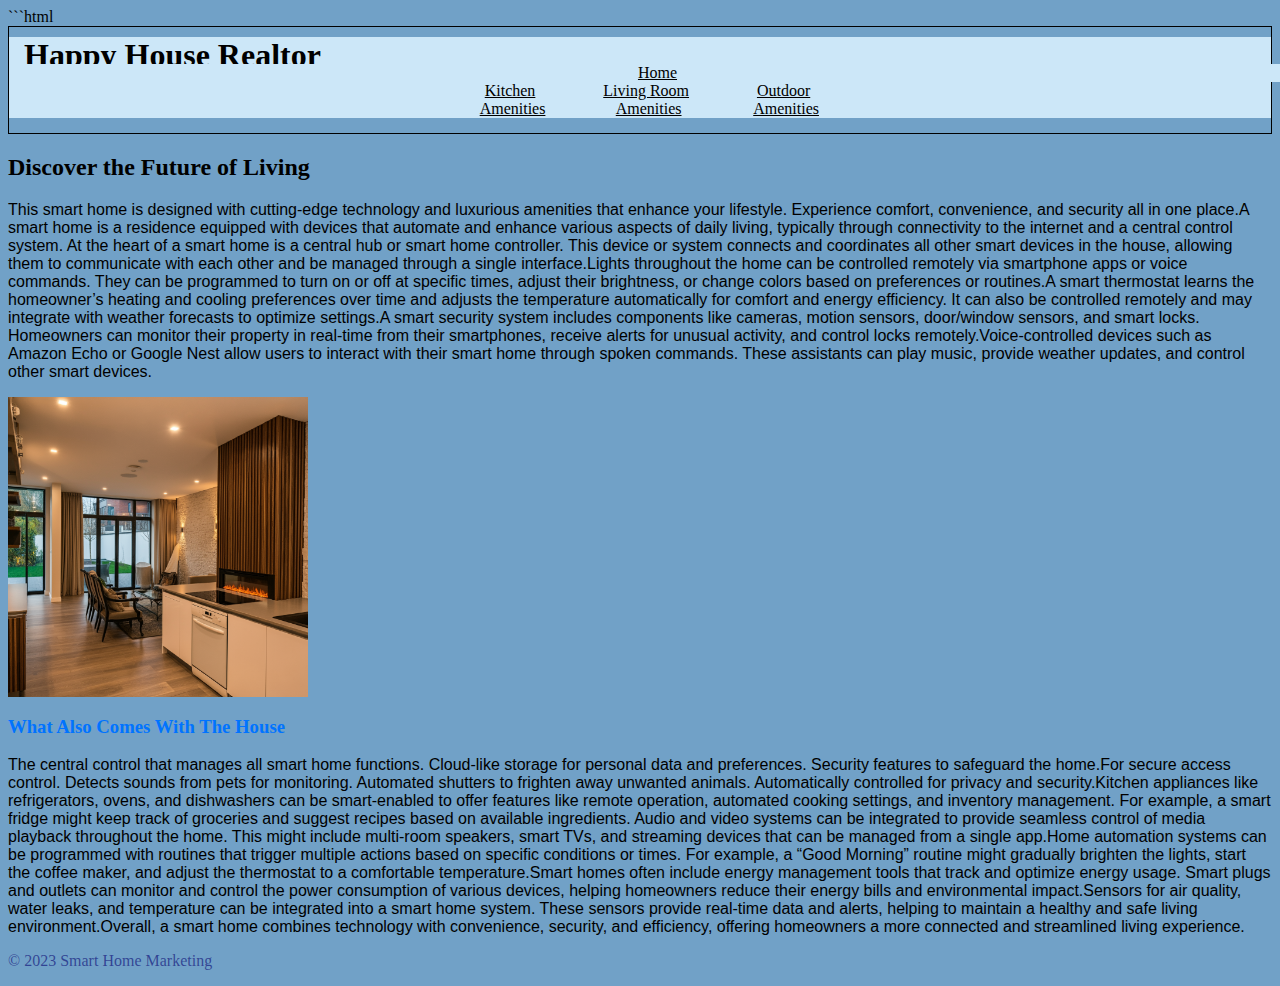
==== index.html @ 6beb69f7 "Merge branch 'main' of https://github.com/niah4me/smart-home-content" ====
```html
<!DOCTYPE html>
<html lang="en">
<head>
    <meta charset="UTF-8">
    <meta name="viewport" content="width=device-width, initial-scale=1.0">
    <title> Smart Home Marketing</title>
    <link rel="stylesheet" href="smart.css">
</head>
<body class="bodytype">
    <style>
        </style>
    <header class="textBox">
        <h1 style="color: black;">Happy House Realtor </h1>
    
        <nav>
            <ul  class="navigation">
                <li><a style="color:black;"href="index.html">Home</a></li>
                <li><a style="color:black;" href="kitchen.html" title="Go to W3Schools HTML section">Kitchen Amenities</a></li>
                <li><a style="color:black;" href="living-room.html">Living Room Amenities</a></li>
                <li><a style="color:black;" href="outdoor.html">Outdoor Amenities</a></li>
            </ul>
        </nav>
    </header>
    <main>
        <section>
            <h2 style="color:black;">Discover the Future of Living</h2>
            <p class="info">This smart home is designed with cutting-edge technology and luxurious amenities that enhance your lifestyle. Experience comfort, convenience, and security all in one place.A smart home is a residence equipped with devices that automate and enhance various aspects of daily living, typically through connectivity to the internet and a central control system. 
                At the heart of a smart home is a central hub or smart home controller. This device or system connects and coordinates all other smart devices in the house, allowing them to communicate with each other and be managed through a single interface.Lights throughout the home can be controlled remotely via smartphone apps or voice commands. They can be programmed to turn on or off at specific times, adjust their brightness, or change colors based on preferences or routines.A smart thermostat learns the homeowner’s heating and cooling preferences over time and adjusts the temperature automatically for comfort and energy efficiency. It can also be controlled remotely and may integrate with weather forecasts to optimize settings.A smart security system includes components like cameras, motion sensors, door/window sensors, and smart locks. Homeowners can monitor their property in real-time from their smartphones, receive alerts for unusual activity, and control locks remotely.Voice-controlled devices such as Amazon Echo or Google Nest allow users to interact with their smart home through spoken commands. These assistants can play music, provide weather updates, and control other smart devices.
                </p>
            <img src="image_fx_.jpg" width="300" height="300" alt="Smart Home Image">
        </section>
        <h3 style="color:rgb(0, 115, 255);">What Also Comes With The House</h3>
        <p class="info">The central control that manages all smart home functions.
        Cloud-like storage for personal data and preferences. Security features to safeguard the home.For secure access control. Detects sounds from pets for monitoring.
Automated shutters to frighten away unwanted animals.
        Automatically controlled for privacy and security.Kitchen appliances like refrigerators, ovens, and dishwashers can be smart-enabled to offer features like remote operation, automated cooking settings, and inventory management. For example, a smart fridge might keep track of groceries and suggest recipes based on available ingredients. Audio and video systems can be integrated to provide seamless control of media playback throughout the home. This might include multi-room speakers, smart TVs, and streaming devices that can be managed from a single app.Home automation systems can be programmed with routines that trigger multiple actions based on specific conditions or times. For example, a “Good Morning” routine might gradually brighten the lights, start the coffee maker, and adjust the thermostat to a comfortable temperature.Smart homes often include energy management tools that track and optimize energy usage. Smart plugs and outlets can monitor and control the power consumption of various devices, helping homeowners reduce their energy bills and environmental impact.Sensors for air quality, water leaks, and temperature can be integrated into a smart home system. These sensors provide real-time data and alerts, helping to maintain a healthy and safe living environment.Overall, a smart home combines technology with convenience, security, and efficiency, offering homeowners a more connected and streamlined living experience.</p>

    </main>
    <footer>
        <p style="color:rgba(12, 12, 118, 0.633);">&copy; 2023 Smart Home Marketing</p>
    </footer>
</body>
</html>
---- smart.css ----
/*background*/
.bodytype {
    background-color:#71A1C7 ;
}
/* the nav across the screen*/
.navigation {
    /* display: flex;
    flex-direction: row;
  align-content: space-between; */
  color: black;
  text-align: center;
}

.navigation li {
    list-style-type: none;
    display: inline-block;
    color: black;
    word: spacing 2%;
    text-decoration: none;
    align-content: row;
    text-align: center;
}
/*words*/
.info {
    color: black;
    font-family: "Poppins", sans-serif;
    font-weight: 100;
    font-style: normal;
}
/*header*/
.textBox {
    border: 1px solid black;
    padding: 15px;
  }
  
  .textBox :first-child {
    padding: 0px 0;
    padding-left: 15px;
    width: calc(100% + 15px);
    margin: -5px -5px 0 -15px;
    background-color: #CCE7F8;
    color: white;
  }
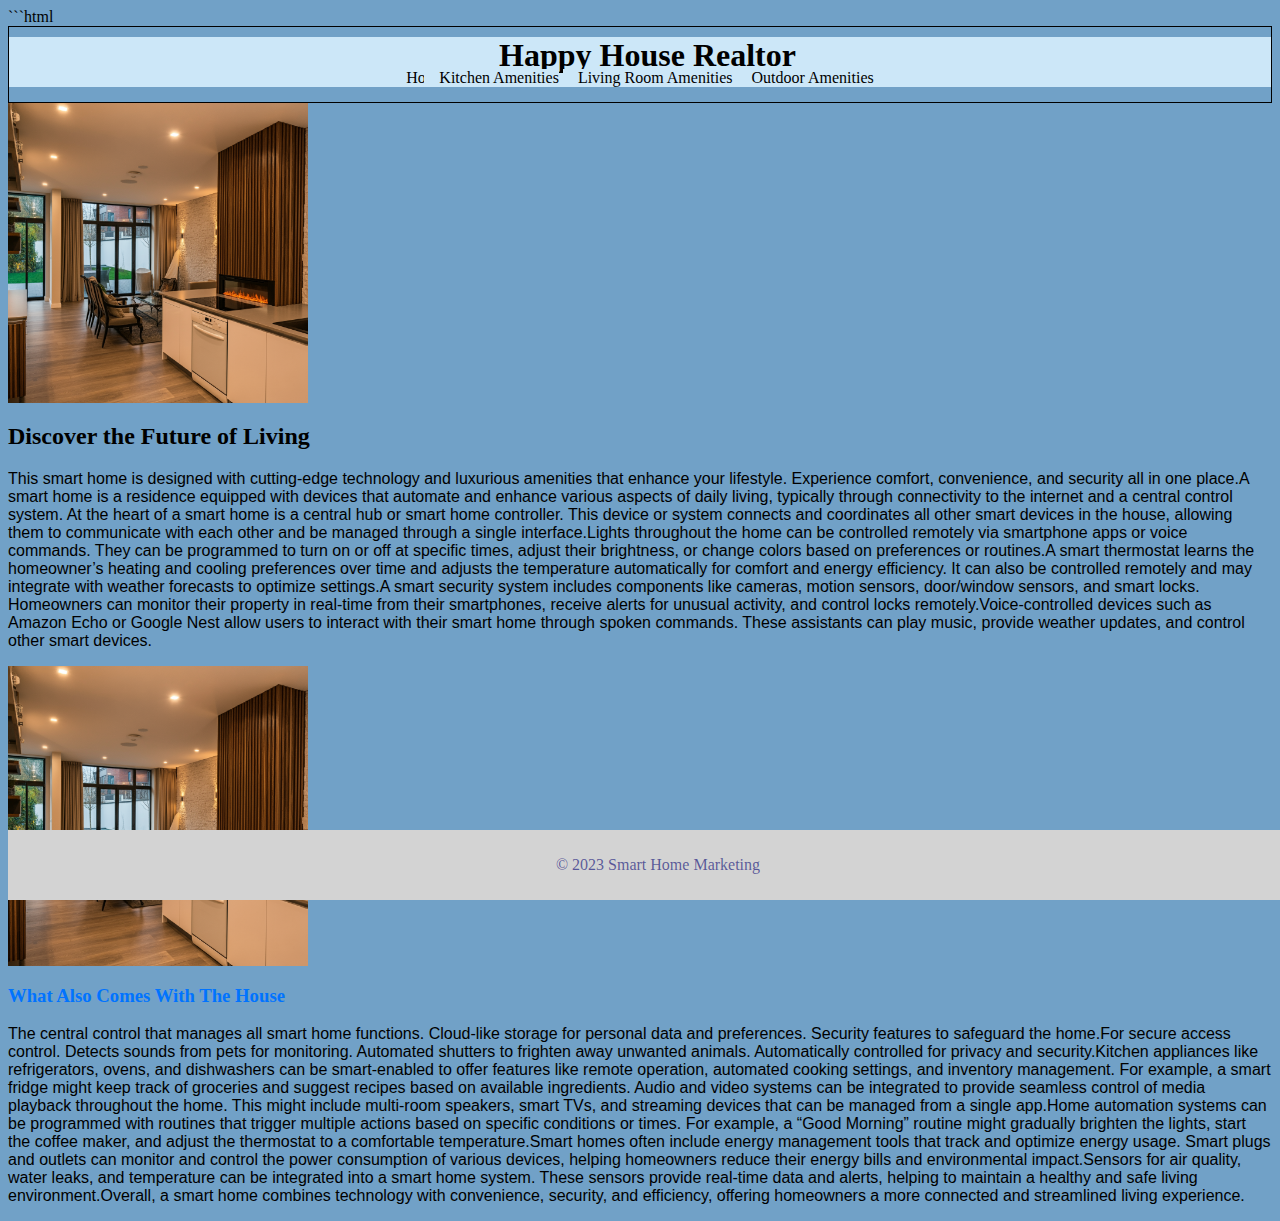
==== commit f1c1a397: "i deleted the old back ground and added another image section" ====
--- a/index.html
+++ b/index.html
@@ -24,6 +24,7 @@
     </header>
     <main>
         <section>
+            <img src="image_fx_.jpg" width="300" height="300" alt="Smart Home Image">
             <h2 style="color:black;">Discover the Future of Living</h2>
             <p class="info">This smart home is designed with cutting-edge technology and luxurious amenities that enhance your lifestyle. Experience comfort, convenience, and security all in one place.A smart home is a residence equipped with devices that automate and enhance various aspects of daily living, typically through connectivity to the internet and a central control system. 
                 At the heart of a smart home is a central hub or smart home controller. This device or system connects and coordinates all other smart devices in the house, allowing them to communicate with each other and be managed through a single interface.Lights throughout the home can be controlled remotely via smartphone apps or voice commands. They can be programmed to turn on or off at specific times, adjust their brightness, or change colors based on preferences or routines.A smart thermostat learns the homeowner’s heating and cooling preferences over time and adjusts the temperature automatically for comfort and energy efficiency. It can also be controlled remotely and may integrate with weather forecasts to optimize settings.A smart security system includes components like cameras, motion sensors, door/window sensors, and smart locks. Homeowners can monitor their property in real-time from their smartphones, receive alerts for unusual activity, and control locks remotely.Voice-controlled devices such as Amazon Echo or Google Nest allow users to interact with their smart home through spoken commands. These assistants can play music, provide weather updates, and control other smart devices.
@@ -37,7 +38,7 @@
         Automatically controlled for privacy and security.Kitchen appliances like refrigerators, ovens, and dishwashers can be smart-enabled to offer features like remote operation, automated cooking settings, and inventory management. For example, a smart fridge might keep track of groceries and suggest recipes based on available ingredients. Audio and video systems can be integrated to provide seamless control of media playback throughout the home. This might include multi-room speakers, smart TVs, and streaming devices that can be managed from a single app.Home automation systems can be programmed with routines that trigger multiple actions based on specific conditions or times. For example, a “Good Morning” routine might gradually brighten the lights, start the coffee maker, and adjust the thermostat to a comfortable temperature.Smart homes often include energy management tools that track and optimize energy usage. Smart plugs and outlets can monitor and control the power consumption of various devices, helping homeowners reduce their energy bills and environmental impact.Sensors for air quality, water leaks, and temperature can be integrated into a smart home system. These sensors provide real-time data and alerts, helping to maintain a healthy and safe living environment.Overall, a smart home combines technology with convenience, security, and efficiency, offering homeowners a more connected and streamlined living experience.</p>
 
     </main>
-    <footer>
+    <footer class="footer">
         <p style="color:rgba(12, 12, 118, 0.633);">&copy; 2023 Smart Home Marketing</p>
     </footer>
 </body>
--- a/smart.css
+++ b/smart.css
@@ -31,6 +31,7 @@
 .textBox {
     border: 1px solid black;
     padding: 15px;
+    text-align: center;
   }
   
   .textBox :first-child {
@@ -39,5 +40,42 @@
     width: calc(100% + 15px);
     margin: -5px -5px 0 -15px;
     background-color: #CCE7F8;
+    background-size: 100%;
     color: white;
-  }+  }
+  .header {
+    position: sticky;
+    top: 0;
+    text-align: center;
+    background-color: lightgray;
+    padding: 10px;
+}
+
+.navigation ul {
+    list-style-type: none;
+    padding: 0;
+    margin: 0;
+}
+
+.navigation li {
+    display: inline;
+    margin-right: 20px;
+}
+
+.navigation a {
+    text-decoration: none;
+    color: #333;
+}
+
+.footer {
+    position: fixed;
+    bottom: 0;
+    width: 100%;
+    background-color: lightgray;
+    padding: 10px;
+    text-align: center;
+}
+
+.content {
+    margin-bottom: 100px;
+}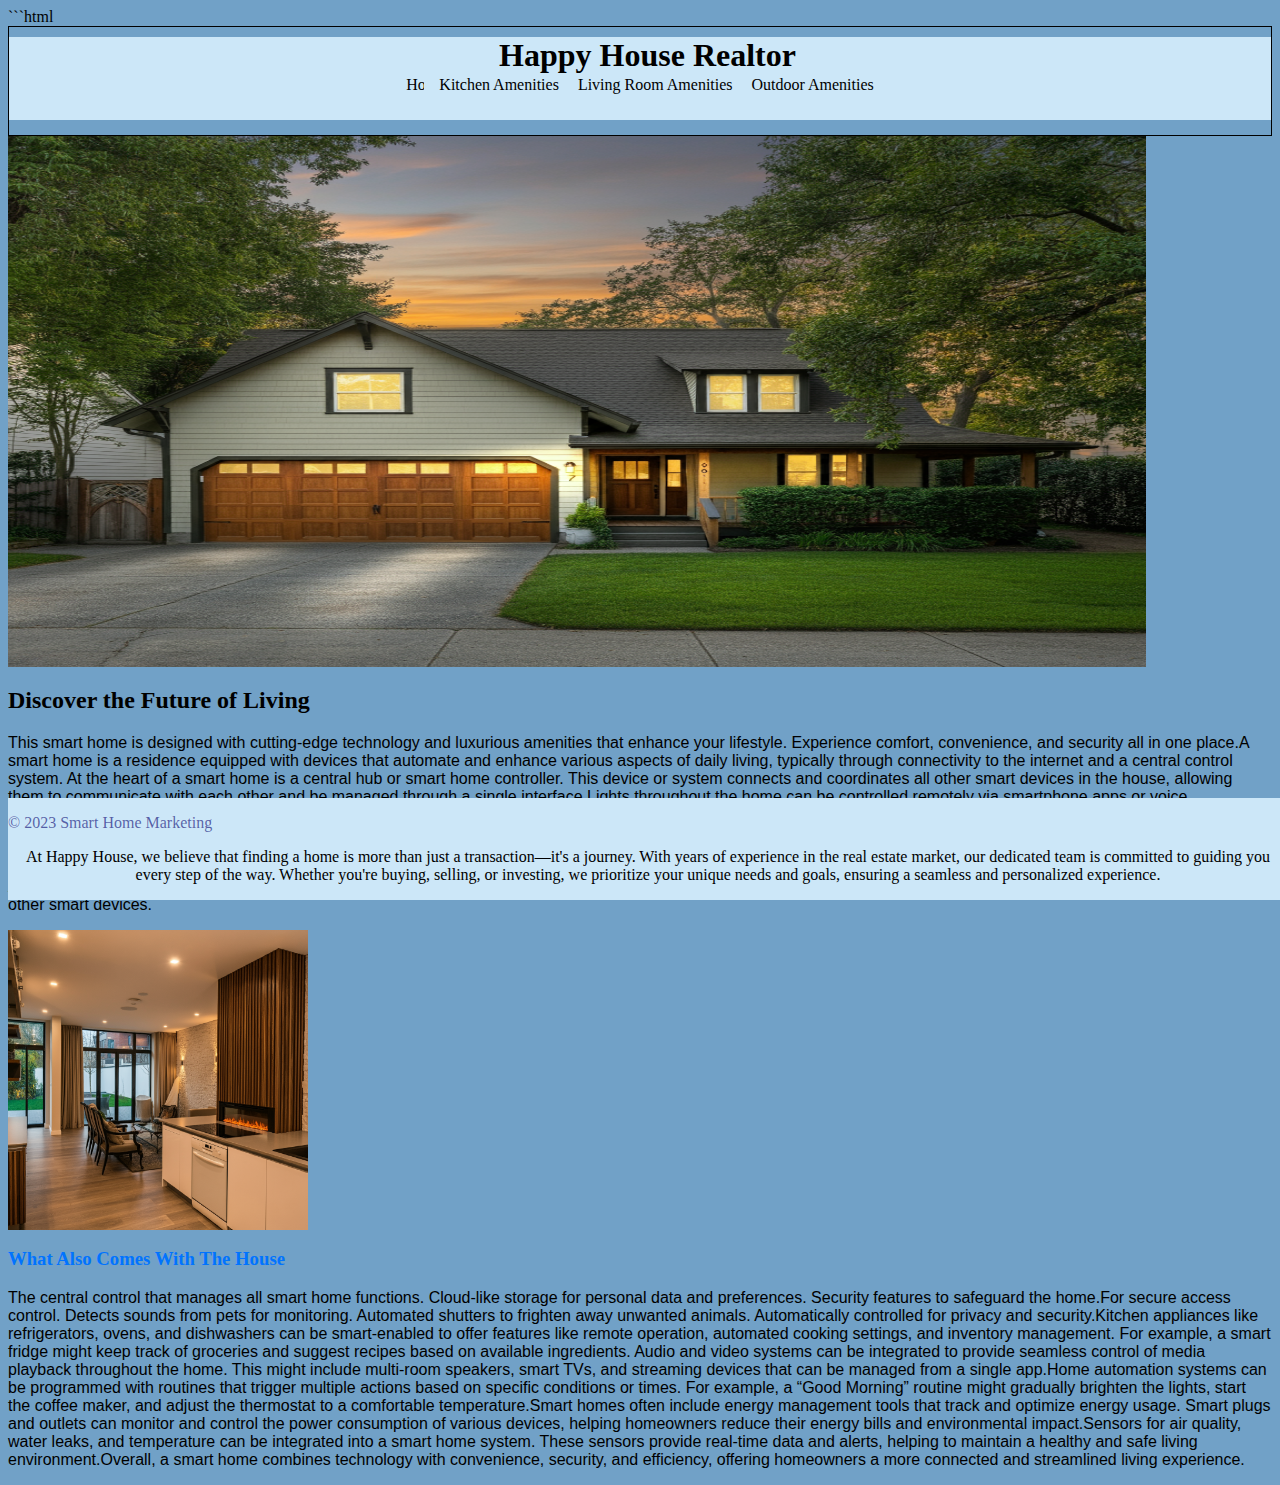
==== commit 7d3c4b33: "i messed with the header and with the picture sizing of my main picture for my website" ====
--- a/index.html
+++ b/index.html
@@ -24,7 +24,7 @@
     </header>
     <main>
         <section>
-            <img src="image_fx_.jpg" width="300" height="300" alt="Smart Home Image">
+            <img src="image_fx_ (7).jpg" width="950" height="300" alt="Smart Home Image" class="image7">
             <h2 style="color:black;">Discover the Future of Living</h2>
             <p class="info">This smart home is designed with cutting-edge technology and luxurious amenities that enhance your lifestyle. Experience comfort, convenience, and security all in one place.A smart home is a residence equipped with devices that automate and enhance various aspects of daily living, typically through connectivity to the internet and a central control system. 
                 At the heart of a smart home is a central hub or smart home controller. This device or system connects and coordinates all other smart devices in the house, allowing them to communicate with each other and be managed through a single interface.Lights throughout the home can be controlled remotely via smartphone apps or voice commands. They can be programmed to turn on or off at specific times, adjust their brightness, or change colors based on preferences or routines.A smart thermostat learns the homeowner’s heating and cooling preferences over time and adjusts the temperature automatically for comfort and energy efficiency. It can also be controlled remotely and may integrate with weather forecasts to optimize settings.A smart security system includes components like cameras, motion sensors, door/window sensors, and smart locks. Homeowners can monitor their property in real-time from their smartphones, receive alerts for unusual activity, and control locks remotely.Voice-controlled devices such as Amazon Echo or Google Nest allow users to interact with their smart home through spoken commands. These assistants can play music, provide weather updates, and control other smart devices.
@@ -40,6 +40,7 @@
     </main>
     <footer class="footer">
         <p style="color:rgba(12, 12, 118, 0.633);">&copy; 2023 Smart Home Marketing</p>
+        <p class="footerdef">At Happy House, we believe that finding a home is more than just a transaction—it's a journey. With years of experience in the real estate market, our dedicated team is committed to guiding you every step of the way. Whether you're buying, selling, or investing, we prioritize your unique needs and goals, ensuring a seamless and personalized experience.        </p>
     </footer>
 </body>
 </html>
--- a/smart.css
+++ b/smart.css
@@ -15,7 +15,6 @@
     list-style-type: none;
     display: inline-block;
     color: black;
-    word: spacing 2%;
     text-decoration: none;
     align-content: row;
     text-align: center;
@@ -38,6 +37,7 @@
     padding: 0px 0;
     padding-left: 15px;
     width: calc(100% + 15px);
+    height:5%;
     margin: -5px -5px 0 -15px;
     background-color: #CCE7F8;
     background-size: 100%;
@@ -64,18 +64,26 @@
 
 .navigation a {
     text-decoration: none;
-    color: #333;
+    color: #CCE7F8;
 }
 
 .footer {
     position: fixed;
     bottom: 0;
     width: 100%;
-    background-color: lightgray;
-    padding: 10px;
+    background-color: #CCE7F8;
+    padding: -5px;
+    text-align: left;
+}
+.footerdef{
     text-align: center;
 }
 
 .content {
     margin-bottom: 100px;
+}
+.image7{
+    align-content: right;
+    width: 90%;
+    height: 60%;
 }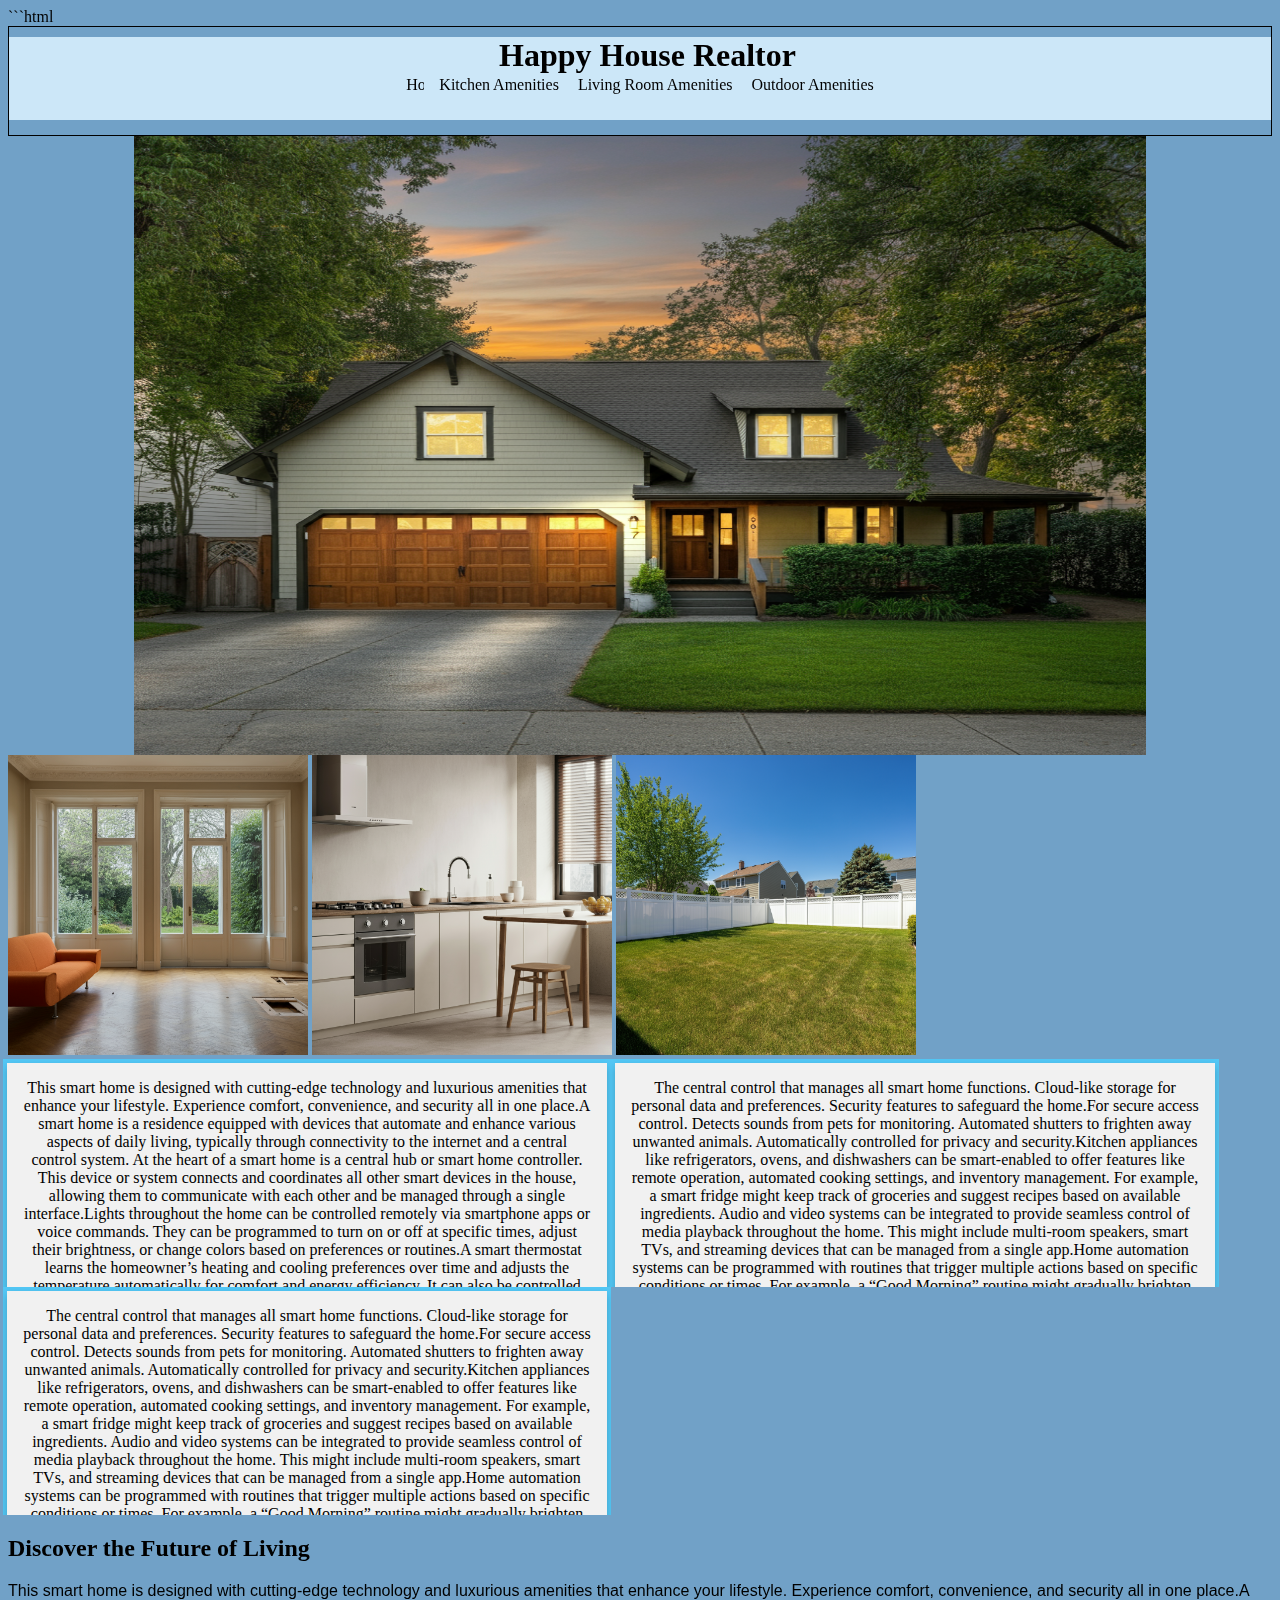
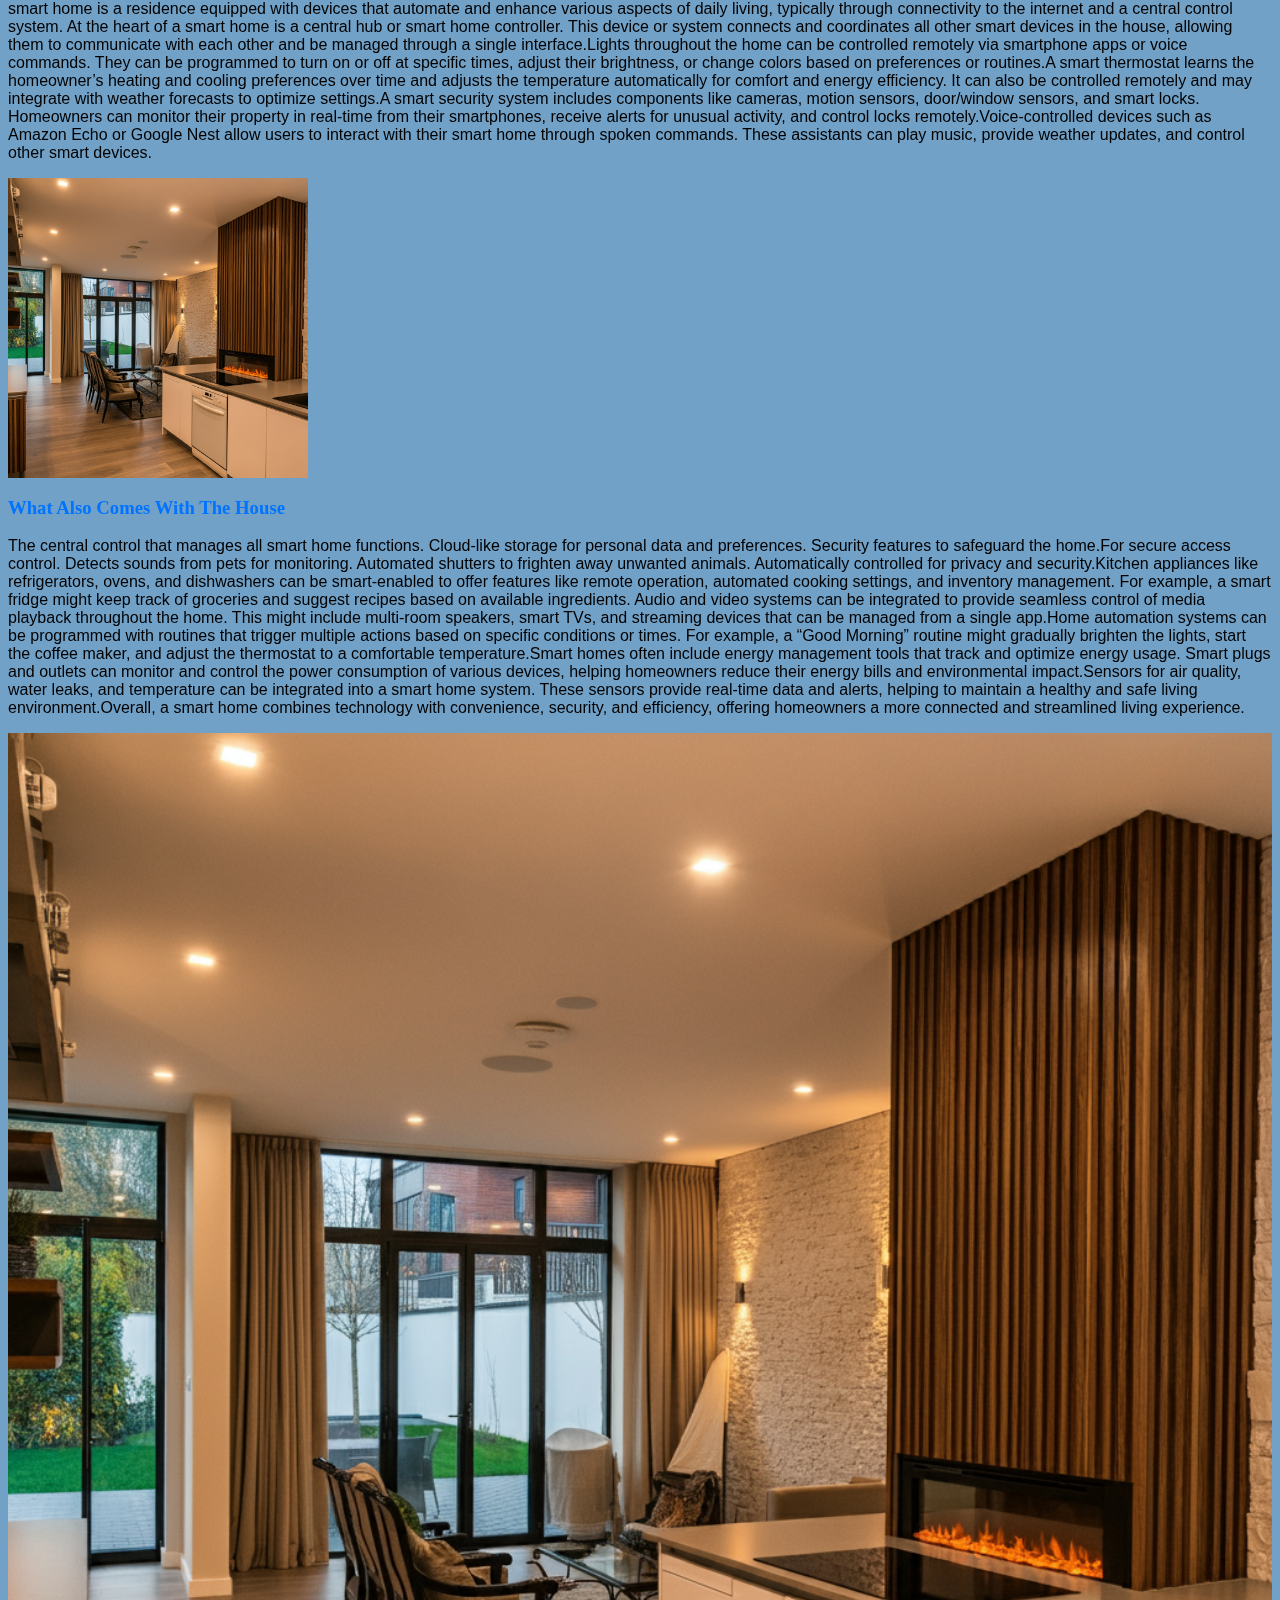
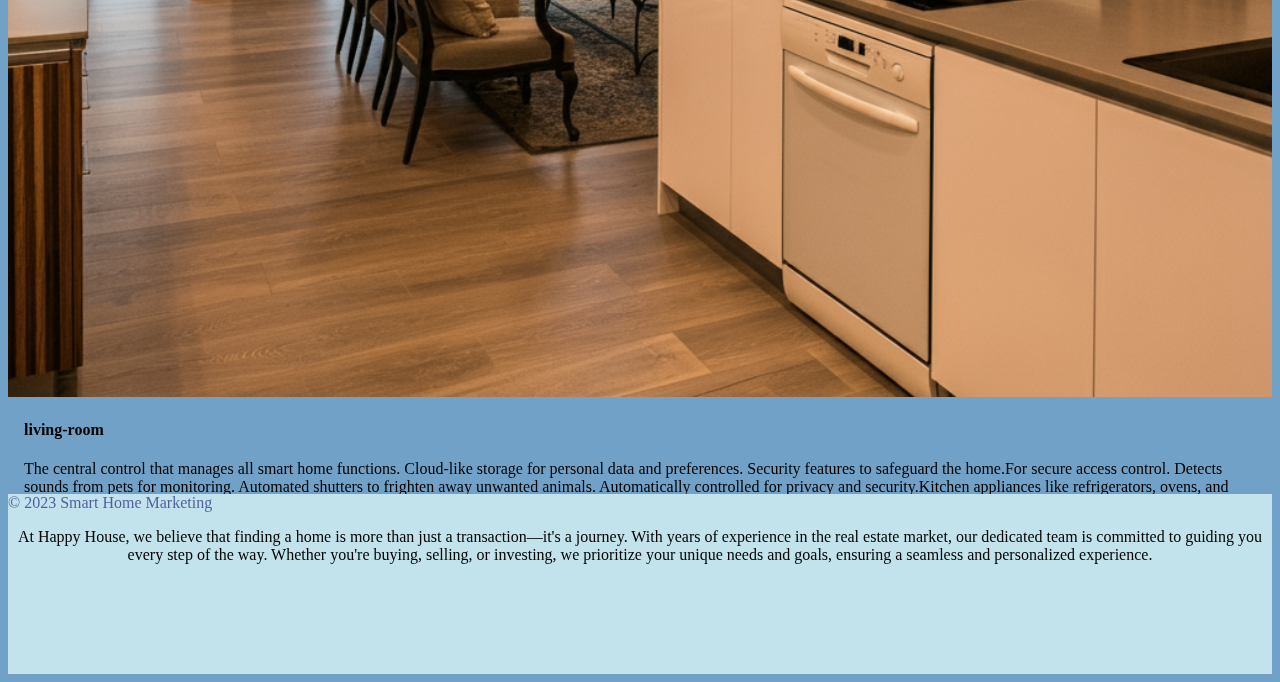
==== commit c25cef2e: "i moved around my pictures i added my scoll tabs and then i fixed my header and then i added 5 diffr" ====
--- a/index.html
+++ b/index.html
@@ -25,6 +25,28 @@
     <main>
         <section>
             <img src="image_fx_ (7).jpg" width="950" height="300" alt="Smart Home Image" class="image7">
+            <img src="image_fx_ (8).jpg" width="300" height="300" alt="Smart Home Image">
+            <img src="image_fx_ (9).jpg" width="300" height="300" alt="Smart Home Image">
+            <img src="image_fx_ (10).jpg" width="300" height="300" alt="Smart Home Image">
+            <div class="row">
+                <div class="column">
+                  <div class="card">This smart home is designed with cutting-edge technology and luxurious amenities that enhance your lifestyle. Experience comfort, convenience, and security all in one place.A smart home is a residence equipped with devices that automate and enhance various aspects of daily living, typically through connectivity to the internet and a central control system. 
+                    At the heart of a smart home is a central hub or smart home controller. This device or system connects and coordinates all other smart devices in the house, allowing them to communicate with each other and be managed through a single interface.Lights throughout the home can be controlled remotely via smartphone apps or voice commands. They can be programmed to turn on or off at specific times, adjust their brightness, or change colors based on preferences or routines.A smart thermostat learns the homeowner’s heating and cooling preferences over time and adjusts the temperature automatically for comfort and energy efficiency. It can also be controlled remotely and may integrate with weather forecasts to optimize settings.A smart security system includes components like cameras, motion sensors, door/window sensors, and smart locks. Homeowners can monitor their property in real-time from their smartphones, receive alerts for unusual activity, and control locks remotely.Voice-controlled devices such as Amazon Echo or Google Nest allow users to interact with their smart home through spoken commands. These assistants can play music, provide weather updates, and control other smart devices.
+                    </div>
+                </div>
+                <div class="column">
+                  <div class="card">The central control that manages all smart home functions.
+                    Cloud-like storage for personal data and preferences. Security features to safeguard the home.For secure access control. Detects sounds from pets for monitoring.
+            Automated shutters to frighten away unwanted animals.
+                    Automatically controlled for privacy and security.Kitchen appliances like refrigerators, ovens, and dishwashers can be smart-enabled to offer features like remote operation, automated cooking settings, and inventory management. For example, a smart fridge might keep track of groceries and suggest recipes based on available ingredients. Audio and video systems can be integrated to provide seamless control of media playback throughout the home. This might include multi-room speakers, smart TVs, and streaming devices that can be managed from a single app.Home automation systems can be programmed with routines that trigger multiple actions based on specific conditions or times. For example, a “Good Morning” routine might gradually brighten the lights, start the coffee maker, and adjust the thermostat to a comfortable temperature.Smart homes often include energy management tools that track and optimize energy usage. Smart plugs and outlets can monitor and control the power consumption of various devices, helping homeowners reduce their energy bills and environmental impact.Sensors for air quality, water leaks, and temperature can be integrated into a smart home system. These sensors provide real-time data and alerts, helping to maintain a healthy and safe living environment.Overall, a smart home combines technology with convenience, security, and efficiency, offering homeowners a more connected and streamlined living experience.</div>
+                </div>
+                <div class="column">
+                  <div class="card">The central control that manages all smart home functions.
+                    Cloud-like storage for personal data and preferences. Security features to safeguard the home.For secure access control. Detects sounds from pets for monitoring.
+            Automated shutters to frighten away unwanted animals.
+                    Automatically controlled for privacy and security.Kitchen appliances like refrigerators, ovens, and dishwashers can be smart-enabled to offer features like remote operation, automated cooking settings, and inventory management. For example, a smart fridge might keep track of groceries and suggest recipes based on available ingredients. Audio and video systems can be integrated to provide seamless control of media playback throughout the home. This might include multi-room speakers, smart TVs, and streaming devices that can be managed from a single app.Home automation systems can be programmed with routines that trigger multiple actions based on specific conditions or times. For example, a “Good Morning” routine might gradually brighten the lights, start the coffee maker, and adjust the thermostat to a comfortable temperature.Smart homes often include energy management tools that track and optimize energy usage. Smart plugs and outlets can monitor and control the power consumption of various devices, helping homeowners reduce their energy bills and environmental impact.Sensors for air quality, water leaks, and temperature can be integrated into a smart home system. These sensors provide real-time data and alerts, helping to maintain a healthy and safe living environment.Overall, a smart home combines technology with convenience, security, and efficiency, offering homeowners a more connected and streamlined living experience.</div>
+                </div>
+              </div>
             <h2 style="color:black;">Discover the Future of Living</h2>
             <p class="info">This smart home is designed with cutting-edge technology and luxurious amenities that enhance your lifestyle. Experience comfort, convenience, and security all in one place.A smart home is a residence equipped with devices that automate and enhance various aspects of daily living, typically through connectivity to the internet and a central control system. 
                 At the heart of a smart home is a central hub or smart home controller. This device or system connects and coordinates all other smart devices in the house, allowing them to communicate with each other and be managed through a single interface.Lights throughout the home can be controlled remotely via smartphone apps or voice commands. They can be programmed to turn on or off at specific times, adjust their brightness, or change colors based on preferences or routines.A smart thermostat learns the homeowner’s heating and cooling preferences over time and adjusts the temperature automatically for comfort and energy efficiency. It can also be controlled remotely and may integrate with weather forecasts to optimize settings.A smart security system includes components like cameras, motion sensors, door/window sensors, and smart locks. Homeowners can monitor their property in real-time from their smartphones, receive alerts for unusual activity, and control locks remotely.Voice-controlled devices such as Amazon Echo or Google Nest allow users to interact with their smart home through spoken commands. These assistants can play music, provide weather updates, and control other smart devices.
@@ -36,7 +58,15 @@
         Cloud-like storage for personal data and preferences. Security features to safeguard the home.For secure access control. Detects sounds from pets for monitoring.
 Automated shutters to frighten away unwanted animals.
         Automatically controlled for privacy and security.Kitchen appliances like refrigerators, ovens, and dishwashers can be smart-enabled to offer features like remote operation, automated cooking settings, and inventory management. For example, a smart fridge might keep track of groceries and suggest recipes based on available ingredients. Audio and video systems can be integrated to provide seamless control of media playback throughout the home. This might include multi-room speakers, smart TVs, and streaming devices that can be managed from a single app.Home automation systems can be programmed with routines that trigger multiple actions based on specific conditions or times. For example, a “Good Morning” routine might gradually brighten the lights, start the coffee maker, and adjust the thermostat to a comfortable temperature.Smart homes often include energy management tools that track and optimize energy usage. Smart plugs and outlets can monitor and control the power consumption of various devices, helping homeowners reduce their energy bills and environmental impact.Sensors for air quality, water leaks, and temperature can be integrated into a smart home system. These sensors provide real-time data and alerts, helping to maintain a healthy and safe living environment.Overall, a smart home combines technology with convenience, security, and efficiency, offering homeowners a more connected and streamlined living experience.</p>
-
+            <img src="image_fx_.jpg" alt="Avatar" style="width:100%">
+            <div class="container">
+              <h4><b>living-room</b></h4>
+              <p>The central control that manages all smart home functions.
+                Cloud-like storage for personal data and preferences. Security features to safeguard the home.For secure access control. Detects sounds from pets for monitoring.
+        Automated shutters to frighten away unwanted animals.
+                Automatically controlled for privacy and security.Kitchen appliances like refrigerators, ovens, and dishwashers can be smart-enabled to offer features like remote operation, automated cooking settings, and inventory management. For example, a smart fridge might keep track of groceries and suggest recipes based on available ingredients. Audio and video systems can be integrated to provide seamless control of media playback throughout the home. This might include multi-room speakers, smart TVs, and streaming devices that can be managed from a single app.Home automation systems can be programmed with routines that trigger multiple actions based on specific conditions or times. For example, a “Good Morning” routine might gradually brighten the lights, start the coffee maker, and adjust the thermostat to a comfortable temperature.Smart homes often include energy management tools that track and optimize energy usage. Smart plugs and outlets can monitor and control the power consumption of various devices, helping homeowners reduce their energy bills and environmental impact.Sensors for air quality, water leaks, and temperature can be integrated into a smart home system. These sensors provide real-time data and alerts, helping to maintain a healthy and safe living environment.Overall, a smart home combines technology with convenience, security, and efficiency, offering homeowners a more connected and streamlined living experience.</p>
+            </div>
+          </div>
     </main>
     <footer class="footer">
         <p style="color:rgba(12, 12, 118, 0.633);">&copy; 2023 Smart Home Marketing</p>
--- a/smart.css
+++ b/smart.css
@@ -68,12 +68,12 @@
 }
 
 .footer {
-    position: fixed;
-    bottom: 0;
-    width: 100%;
-    background-color: #CCE7F8;
-    padding: -5px;
-    text-align: left;
+    position: relative;
+  margin-top: -180px;
+  /* negative value of footer height */
+  height: 180px;
+  clear: both;
+  background-color: #C2E3EB;
 }
 .footerdef{
     text-align: center;
@@ -83,7 +83,65 @@
     margin-bottom: 100px;
 }
 .image7{
-    align-content: right;
-    width: 90%;
-    height: 60%;
-}+    display: block;
+    margin-left: auto;
+    margin-right: auto;
+    width: 80%;
+    height: 70%;
+}
+.card {
+    /* Add shadows to create the "card" effect */
+    box-shadow: 0 4px 8px 0 rgba(0,0,0,0.2);
+    transition: 0.3s;
+  }
+  
+  /* On mouse-over, add a deeper shadow */
+  .card:hover {
+    box-shadow: 0 8px 16px 0 rgba(0,0,0,0.2);
+  }
+  
+  /* Add some padding inside the card container */
+  .container {
+    padding: 2px 16px;
+  }
+  /* Float four columns side by side */
+.column {
+    float: left;
+    width: 25%;
+    padding: 0 10px;
+    margin: 4px, 4px;
+            padding: 4px;
+            background-color: #53C7F5;
+            width: 600px;
+            height: 220px;
+            overflow-x: hidden;
+            overflow-y: auto;
+            text-align: justify;
+  }
+  
+  /* Remove extra left and right margins, due to padding in columns */
+  .row {margin: 0 -5px;}
+  
+  /* Clear floats after the columns */
+  .row:after {
+    content: "";
+    display: table;
+    clear: both;
+  }
+  
+  /* Style the counter cards */
+  .card {
+    box-shadow: 0 4px 8px 0 rgba(0, 0, 0, 0.2); /* this adds the "card" effect */
+    padding: 16px;
+    text-align: center;
+    background-color: #f1f1f1;
+  }
+  
+  /* Responsive columns - one column layout (vertical) on small screens */
+  @media screen and (max-width: 600px) {
+    .column {
+      width: 100%;
+      display: block;
+      margin-bottom: 20px;
+    }
+  }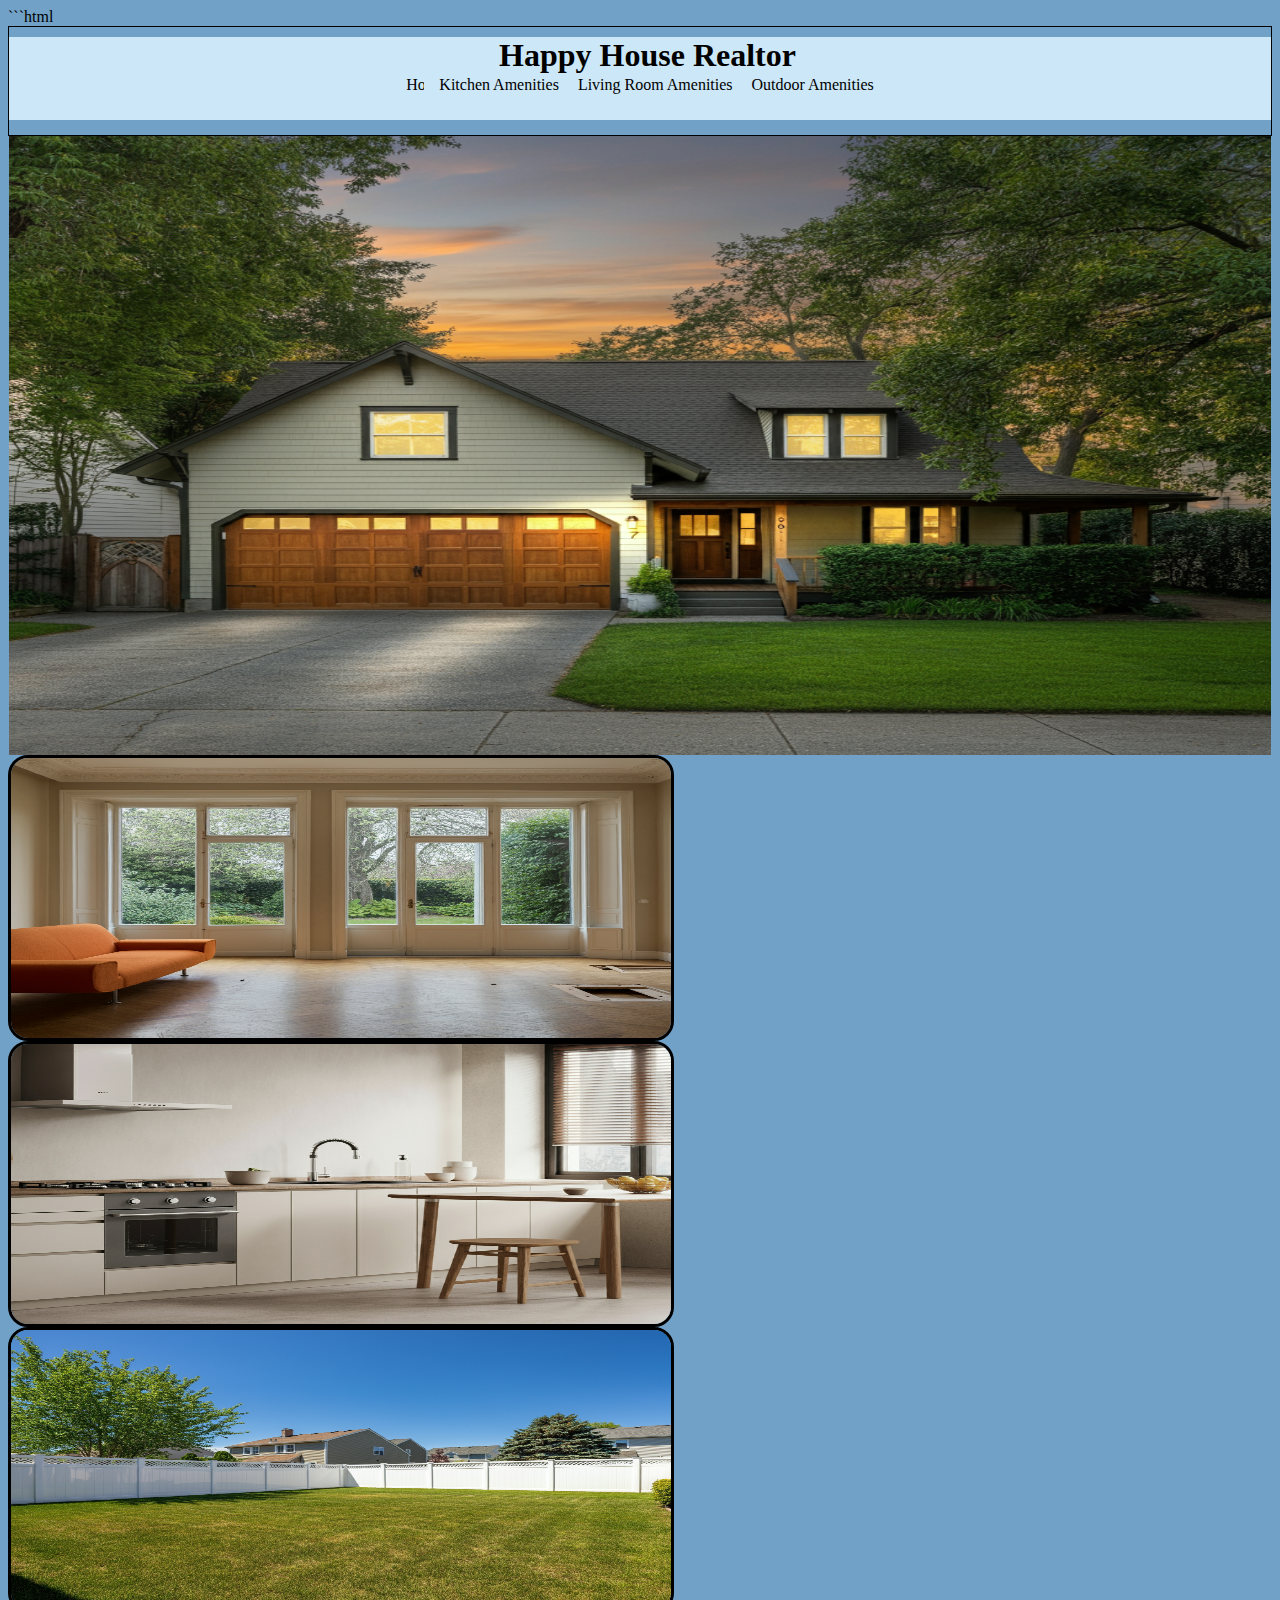
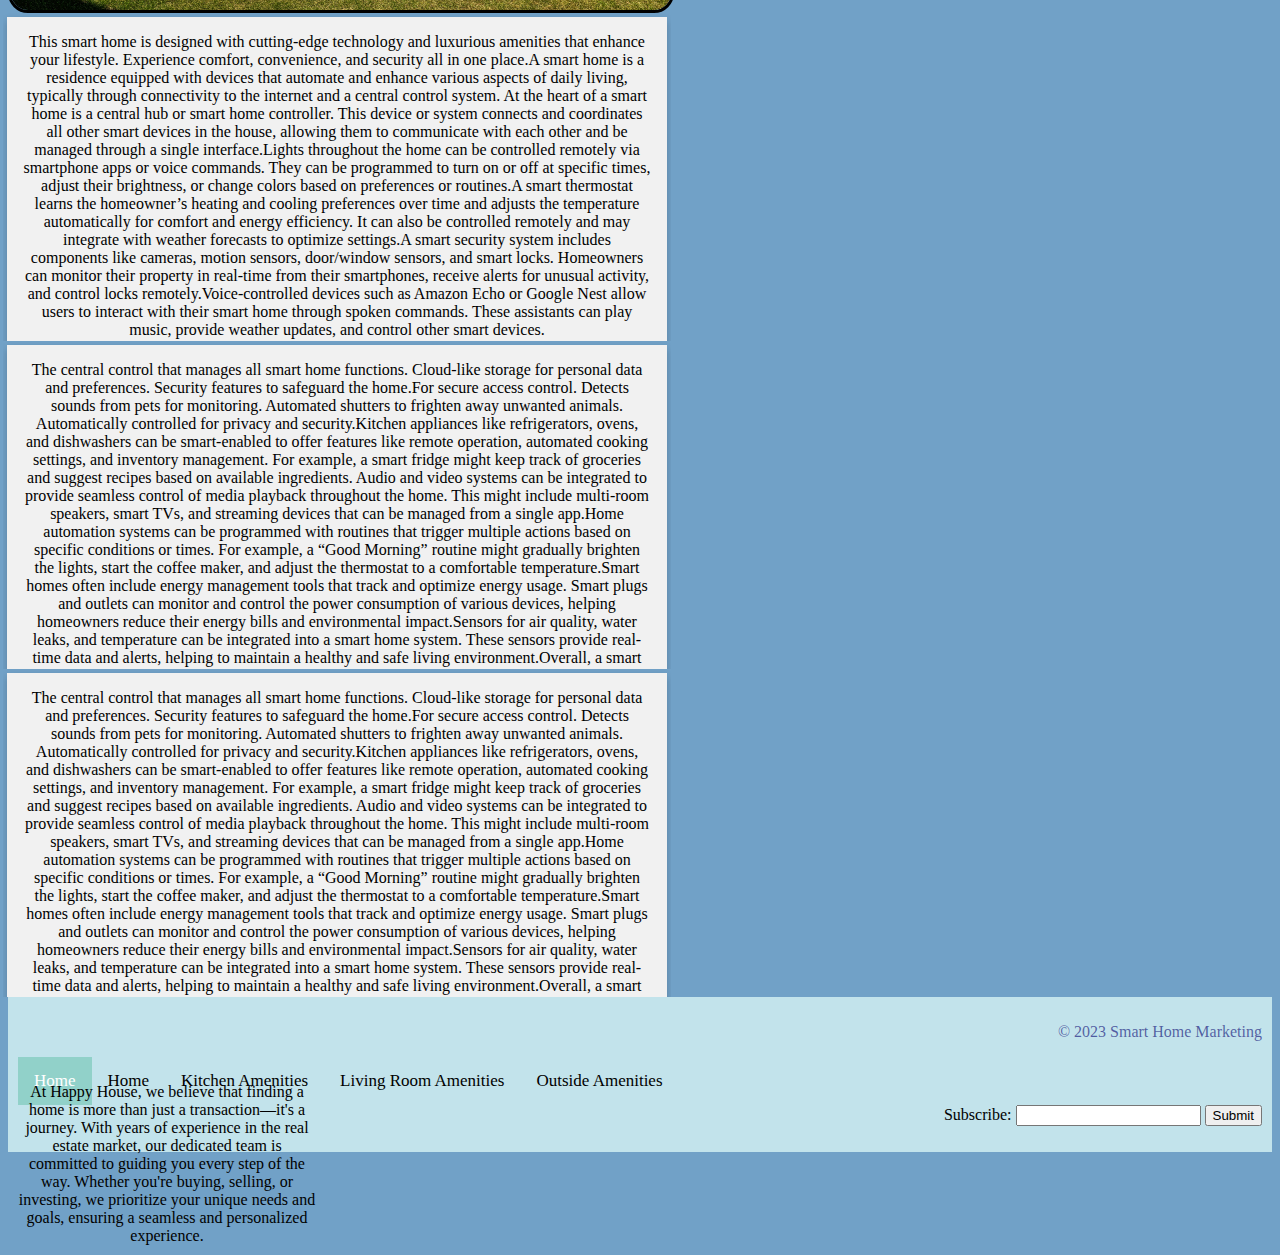
==== commit 186529bd: "i messed with my footer and" ====
--- a/index.html
+++ b/index.html
@@ -25,9 +25,9 @@
     <main>
         <section>
             <img src="image_fx_ (7).jpg" width="950" height="300" alt="Smart Home Image" class="image7">
-            <img src="image_fx_ (8).jpg" width="300" height="300" alt="Smart Home Image">
-            <img src="image_fx_ (9).jpg" width="300" height="300" alt="Smart Home Image">
-            <img src="image_fx_ (10).jpg" width="300" height="300" alt="Smart Home Image">
+            <img src="image_fx_ (8).jpg" width="300" height="300" alt="Smart Home Image" class="card-images-index">
+            <img src="image_fx_ (9).jpg" width="300" height="300" alt="Smart Home Image" class="card-images-index">
+            <img src="image_fx_ (10).jpg" width="300" height="300" alt="Smart Home Image" class="card-images-index">
             <div class="row">
                 <div class="column">
                   <div class="card">This smart home is designed with cutting-edge technology and luxurious amenities that enhance your lifestyle. Experience comfort, convenience, and security all in one place.A smart home is a residence equipped with devices that automate and enhance various aspects of daily living, typically through connectivity to the internet and a central control system. 
@@ -47,30 +47,23 @@
                     Automatically controlled for privacy and security.Kitchen appliances like refrigerators, ovens, and dishwashers can be smart-enabled to offer features like remote operation, automated cooking settings, and inventory management. For example, a smart fridge might keep track of groceries and suggest recipes based on available ingredients. Audio and video systems can be integrated to provide seamless control of media playback throughout the home. This might include multi-room speakers, smart TVs, and streaming devices that can be managed from a single app.Home automation systems can be programmed with routines that trigger multiple actions based on specific conditions or times. For example, a “Good Morning” routine might gradually brighten the lights, start the coffee maker, and adjust the thermostat to a comfortable temperature.Smart homes often include energy management tools that track and optimize energy usage. Smart plugs and outlets can monitor and control the power consumption of various devices, helping homeowners reduce their energy bills and environmental impact.Sensors for air quality, water leaks, and temperature can be integrated into a smart home system. These sensors provide real-time data and alerts, helping to maintain a healthy and safe living environment.Overall, a smart home combines technology with convenience, security, and efficiency, offering homeowners a more connected and streamlined living experience.</div>
                 </div>
               </div>
-            <h2 style="color:black;">Discover the Future of Living</h2>
-            <p class="info">This smart home is designed with cutting-edge technology and luxurious amenities that enhance your lifestyle. Experience comfort, convenience, and security all in one place.A smart home is a residence equipped with devices that automate and enhance various aspects of daily living, typically through connectivity to the internet and a central control system. 
-                At the heart of a smart home is a central hub or smart home controller. This device or system connects and coordinates all other smart devices in the house, allowing them to communicate with each other and be managed through a single interface.Lights throughout the home can be controlled remotely via smartphone apps or voice commands. They can be programmed to turn on or off at specific times, adjust their brightness, or change colors based on preferences or routines.A smart thermostat learns the homeowner’s heating and cooling preferences over time and adjusts the temperature automatically for comfort and energy efficiency. It can also be controlled remotely and may integrate with weather forecasts to optimize settings.A smart security system includes components like cameras, motion sensors, door/window sensors, and smart locks. Homeowners can monitor their property in real-time from their smartphones, receive alerts for unusual activity, and control locks remotely.Voice-controlled devices such as Amazon Echo or Google Nest allow users to interact with their smart home through spoken commands. These assistants can play music, provide weather updates, and control other smart devices.
-                </p>
-            <img src="image_fx_.jpg" width="300" height="300" alt="Smart Home Image">
-        </section>
-        <h3 style="color:rgb(0, 115, 255);">What Also Comes With The House</h3>
-        <p class="info">The central control that manages all smart home functions.
-        Cloud-like storage for personal data and preferences. Security features to safeguard the home.For secure access control. Detects sounds from pets for monitoring.
-Automated shutters to frighten away unwanted animals.
-        Automatically controlled for privacy and security.Kitchen appliances like refrigerators, ovens, and dishwashers can be smart-enabled to offer features like remote operation, automated cooking settings, and inventory management. For example, a smart fridge might keep track of groceries and suggest recipes based on available ingredients. Audio and video systems can be integrated to provide seamless control of media playback throughout the home. This might include multi-room speakers, smart TVs, and streaming devices that can be managed from a single app.Home automation systems can be programmed with routines that trigger multiple actions based on specific conditions or times. For example, a “Good Morning” routine might gradually brighten the lights, start the coffee maker, and adjust the thermostat to a comfortable temperature.Smart homes often include energy management tools that track and optimize energy usage. Smart plugs and outlets can monitor and control the power consumption of various devices, helping homeowners reduce their energy bills and environmental impact.Sensors for air quality, water leaks, and temperature can be integrated into a smart home system. These sensors provide real-time data and alerts, helping to maintain a healthy and safe living environment.Overall, a smart home combines technology with convenience, security, and efficiency, offering homeowners a more connected and streamlined living experience.</p>
-            <img src="image_fx_.jpg" alt="Avatar" style="width:100%">
-            <div class="container">
-              <h4><b>living-room</b></h4>
-              <p>The central control that manages all smart home functions.
-                Cloud-like storage for personal data and preferences. Security features to safeguard the home.For secure access control. Detects sounds from pets for monitoring.
-        Automated shutters to frighten away unwanted animals.
-                Automatically controlled for privacy and security.Kitchen appliances like refrigerators, ovens, and dishwashers can be smart-enabled to offer features like remote operation, automated cooking settings, and inventory management. For example, a smart fridge might keep track of groceries and suggest recipes based on available ingredients. Audio and video systems can be integrated to provide seamless control of media playback throughout the home. This might include multi-room speakers, smart TVs, and streaming devices that can be managed from a single app.Home automation systems can be programmed with routines that trigger multiple actions based on specific conditions or times. For example, a “Good Morning” routine might gradually brighten the lights, start the coffee maker, and adjust the thermostat to a comfortable temperature.Smart homes often include energy management tools that track and optimize energy usage. Smart plugs and outlets can monitor and control the power consumption of various devices, helping homeowners reduce their energy bills and environmental impact.Sensors for air quality, water leaks, and temperature can be integrated into a smart home system. These sensors provide real-time data and alerts, helping to maintain a healthy and safe living environment.Overall, a smart home combines technology with convenience, security, and efficiency, offering homeowners a more connected and streamlined living experience.</p>
-            </div>
-          </div>
+       
     </main>
     <footer class="footer">
         <p style="color:rgba(12, 12, 118, 0.633);">&copy; 2023 Smart Home Marketing</p>
         <p class="footerdef">At Happy House, we believe that finding a home is more than just a transaction—it's a journey. With years of experience in the real estate market, our dedicated team is committed to guiding you every step of the way. Whether you're buying, selling, or investing, we prioritize your unique needs and goals, ensuring a seamless and personalized experience.        </p>
+        <div class="navbar">
+            <a href="#home" class="active">Home</a>
+            <a href="#news">Home</a>
+            <a href="#contact">Kitchen Amenities</a>
+            <a href="#contact">Living Room Amenities</a>
+            <a href="#contact">Outside Amenities</a>
+          </div>
+        <form class="subscribe">
+            <label for="Subscribe">Subscribe:</label>
+            <input type="text" id="Subscribe" name="Subscribe">
+            <button type="submit">Submit</button>
+          </form>
     </footer>
 </body>
 </html>
--- a/smart.css
+++ b/smart.css
@@ -68,15 +68,52 @@
 }
 
 .footer {
-    position: relative;
-  margin-top: -180px;
-  /* negative value of footer height */
-  height: 180px;
-  clear: both;
+  padding: 10px;
+  text-align: right;
   background-color: #C2E3EB;
+  bottom: 0;
+
 }
 .footerdef{
     text-align: center;
+    align-content: center;
+    position: absolute;
+    right: 5px;
+    left:7px;
+    width: 300px;
+    padding: 10px;
+  }
+
+  .navbar {
+    overflow: hidden;
+    background-color: #C2E3EB;
+  
+    bottom: 0;
+    width: 100%;
+  }
+  
+  .navbar a {
+    float: left;
+    display: block;
+    color: black;
+    text-align: center;
+    padding: 14px 16px;
+    text-decoration: none;
+    font-size: 17px;
+  }
+  
+  .navbar a:hover {
+    background: #C2E3EB;
+    color: black;
+  }
+  
+  .navbar a.active {
+    background-color: #91d1c9;
+    color: white;
+  }
+
+.subscribe{
+  align-content: right;
 }
 
 .content {
@@ -86,8 +123,10 @@
     display: block;
     margin-left: auto;
     margin-right: auto;
-    width: 80%;
+    align-self: stretch;
     height: 70%;
+    width: 99.9%;
+    align-content: center;
 }
 .card {
     /* Add shadows to create the "card" effect */
@@ -111,9 +150,8 @@
     padding: 0 10px;
     margin: 4px, 4px;
             padding: 4px;
-            background-color: #53C7F5;
-            width: 600px;
-            height: 220px;
+            width: 660px;
+            height: 320px;
             overflow-x: hidden;
             overflow-y: auto;
             text-align: justify;
@@ -144,4 +182,12 @@
       display: block;
       margin-bottom: 20px;
     }
+  }
+
+  .card-images-index{
+    height: 280px;
+    width: 660px;
+    border: 3px solid black;
+    border-radius: 20px;
+    grid-row: 1 / span 1;
   }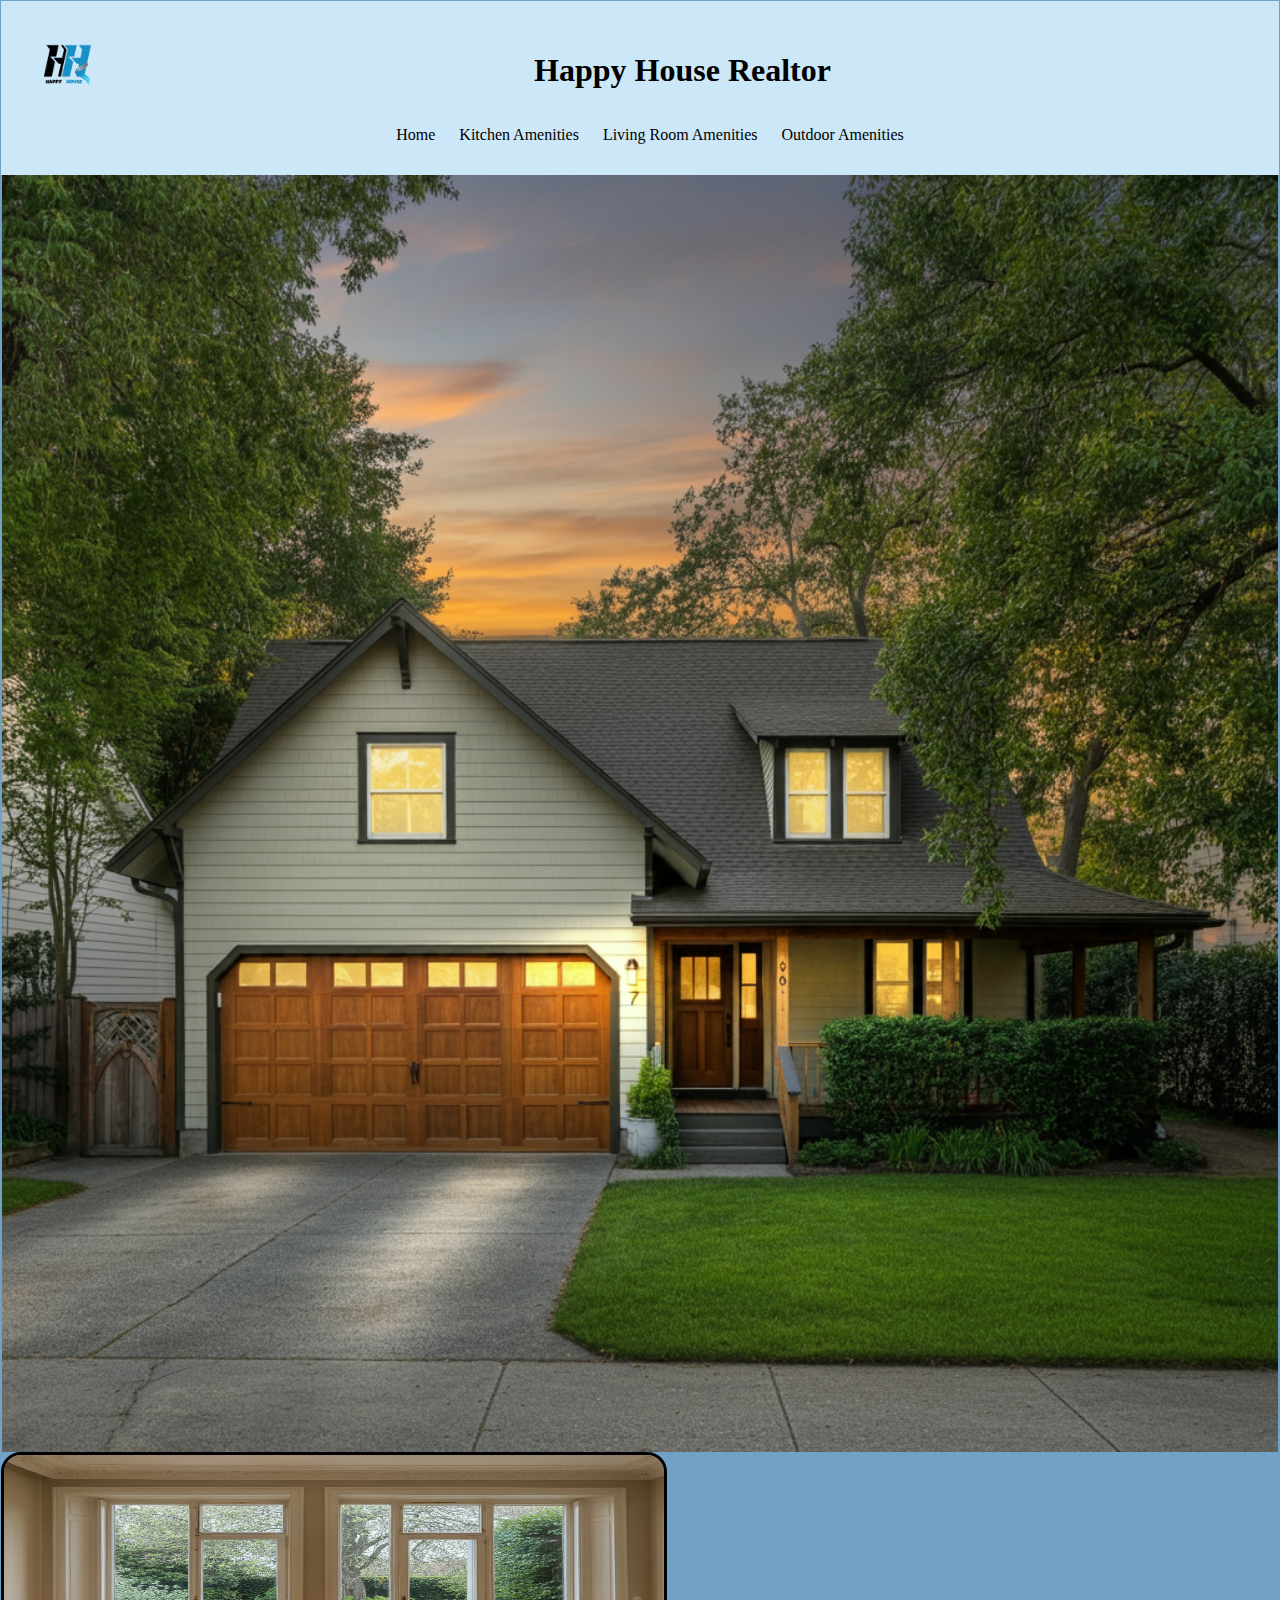
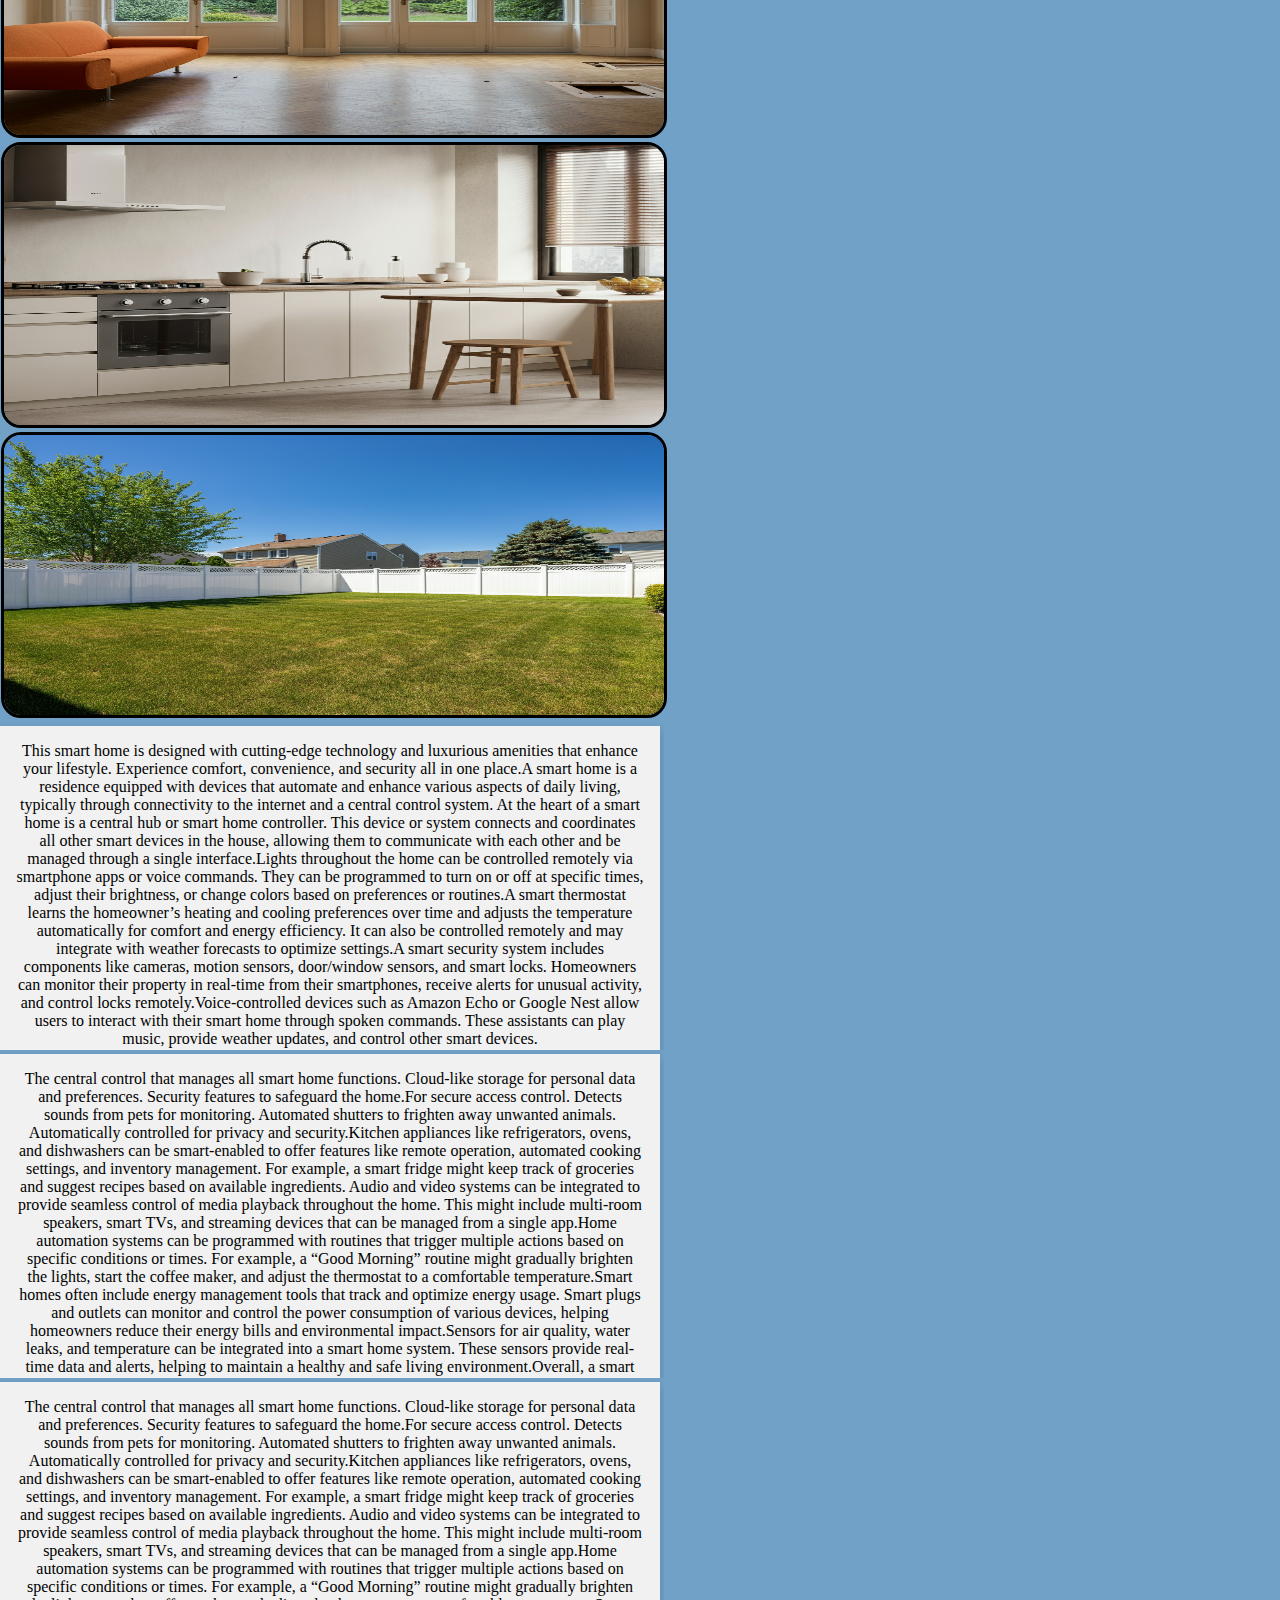
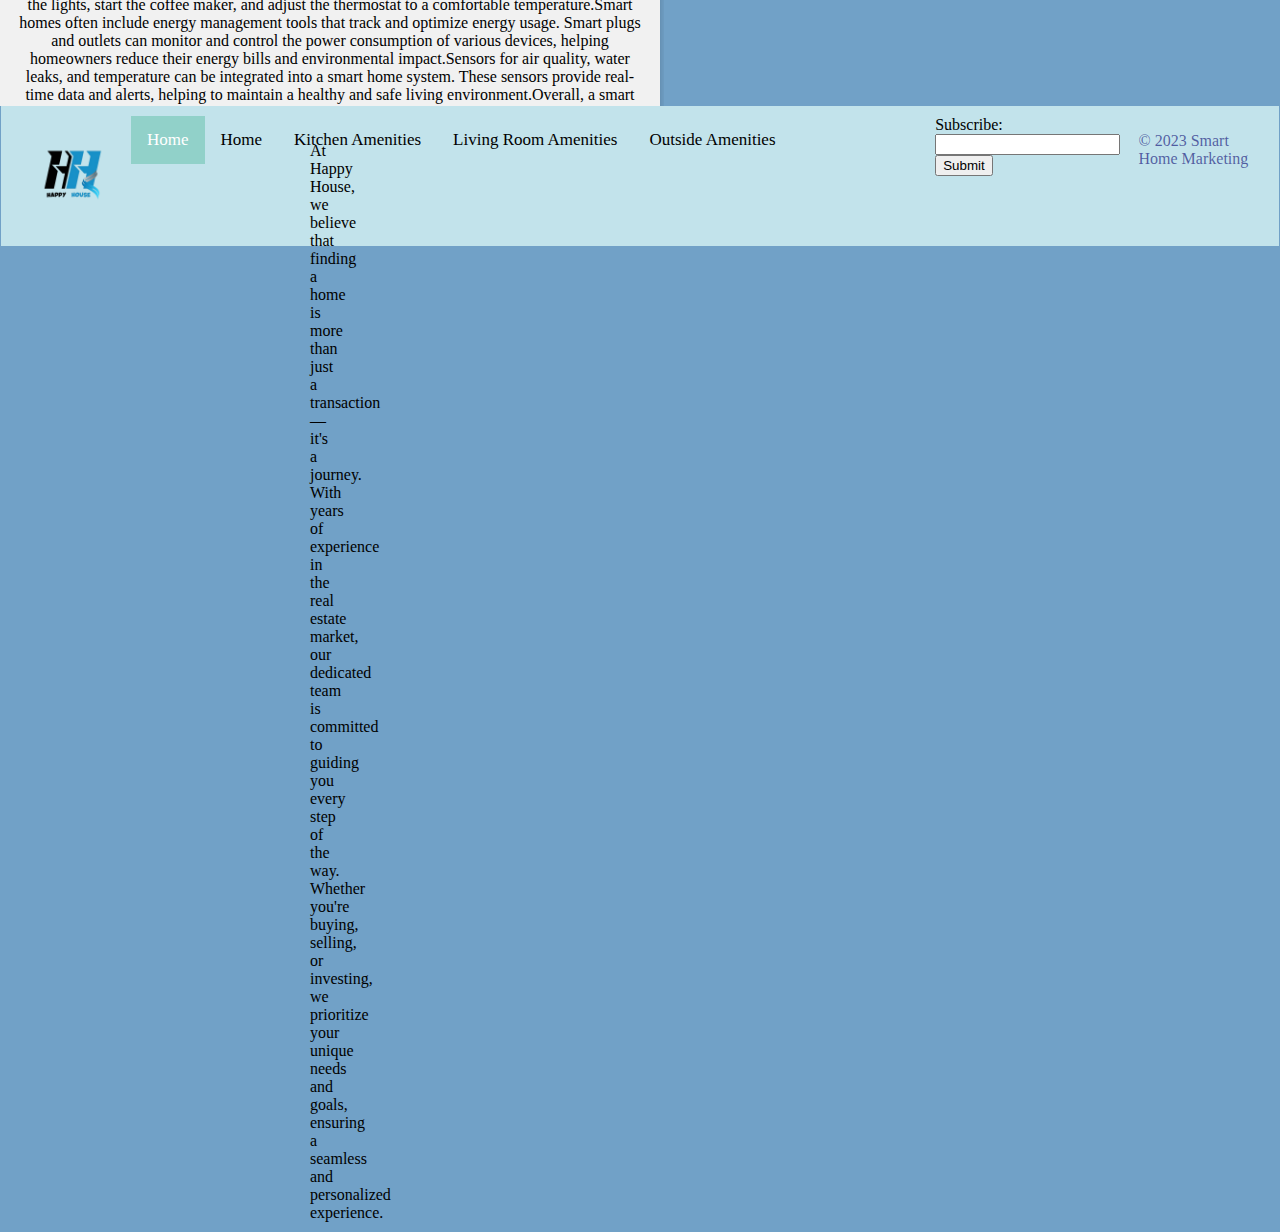
==== commit dd290caf: "fixed my header and need to fix my footer and added my logo" ====
--- a/index.html
+++ b/index.html
@@ -1,4 +1,3 @@
-```html
 <!DOCTYPE html>
 <html lang="en">
 <head>
@@ -8,11 +7,9 @@
     <link rel="stylesheet" href="smart.css">
 </head>
 <body class="bodytype">
-    <style>
-        </style>
     <header class="textBox">
-        <h1 style="color: black;">Happy House Realtor </h1>
-    
+        <img src="A__1_-removebg-preview.png" alt="Logo" class="logo">
+        <h1 style="color: black;" class="textBox">Happy House Realtor </h1>
         <nav>
             <ul  class="navigation">
                 <li><a style="color:black;"href="index.html">Home</a></li>
@@ -50,7 +47,7 @@
        
     </main>
     <footer class="footer">
-        <p style="color:rgba(12, 12, 118, 0.633);">&copy; 2023 Smart Home Marketing</p>
+        <img src="A__1_-removebg-preview.png" alt="Logo" class="logo-foot">
         <p class="footerdef">At Happy House, we believe that finding a home is more than just a transaction—it's a journey. With years of experience in the real estate market, our dedicated team is committed to guiding you every step of the way. Whether you're buying, selling, or investing, we prioritize your unique needs and goals, ensuring a seamless and personalized experience.        </p>
         <div class="navbar">
             <a href="#home" class="active">Home</a>
@@ -64,6 +61,8 @@
             <input type="text" id="Subscribe" name="Subscribe">
             <button type="submit">Submit</button>
           </form>
+          <p style="color:rgba(12, 12, 118, 0.633);">&copy; 2023 Smart Home Marketing</p>
+
     </footer>
 </body>
 </html>
--- a/smart.css
+++ b/smart.css
@@ -1,6 +1,8 @@
 /*background*/
 .bodytype {
     background-color:#71A1C7 ;
+    display: block;
+    margin: 1px;
 }
 /* the nav across the screen*/
 .navigation {
@@ -28,21 +30,12 @@
 }
 /*header*/
 .textBox {
-    border: 1px solid black;
     padding: 15px;
     text-align: center;
+    background-color: #CCE7F8;
   }
   
-  .textBox :first-child {
-    padding: 0px 0;
-    padding-left: 15px;
-    width: calc(100% + 15px);
-    height:5%;
-    margin: -5px -5px 0 -15px;
-    background-color: #CCE7F8;
-    background-size: 100%;
-    color: white;
-  }
+
   .header {
     position: sticky;
     top: 0;
@@ -50,7 +43,17 @@
     background-color: lightgray;
     padding: 10px;
 }
+.logo{
+  float: left;
+  max-width: 100px;
+  
+  
+}
+.logo-foot {
+  
+  max-width: 120px;
 
+}
 .navigation ul {
     list-style-type: none;
     padding: 0;
@@ -69,25 +72,23 @@
 
 .footer {
   padding: 10px;
-  text-align: right;
   background-color: #C2E3EB;
   bottom: 0;
+  display: flex;
+  flex-direction: row;
 
 }
 .footerdef{
     text-align: center;
-    align-content: center;
     position: absolute;
-    right: 5px;
-    left:7px;
-    width: 300px;
+    left:300px;
+    width: 7px;
     padding: 10px;
   }
 
   .navbar {
     overflow: hidden;
     background-color: #C2E3EB;
-  
     bottom: 0;
     width: 100%;
   }
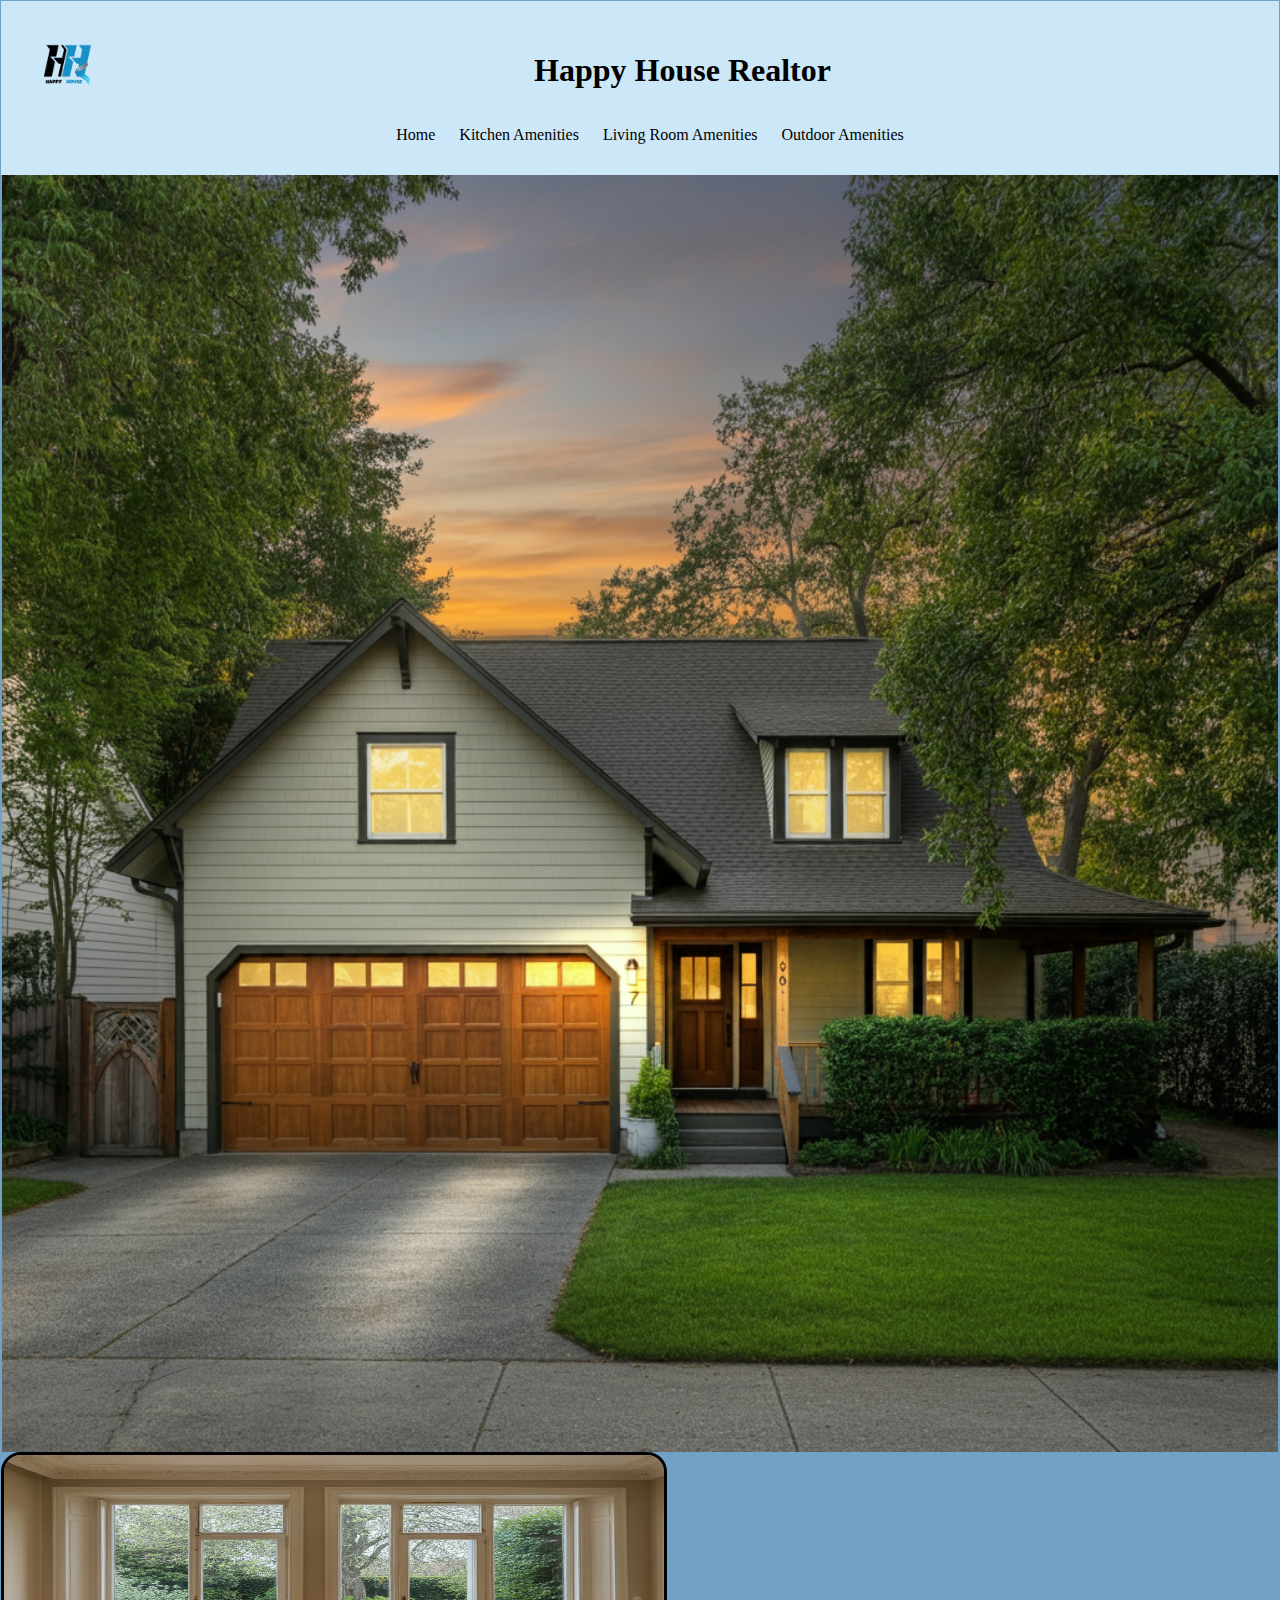
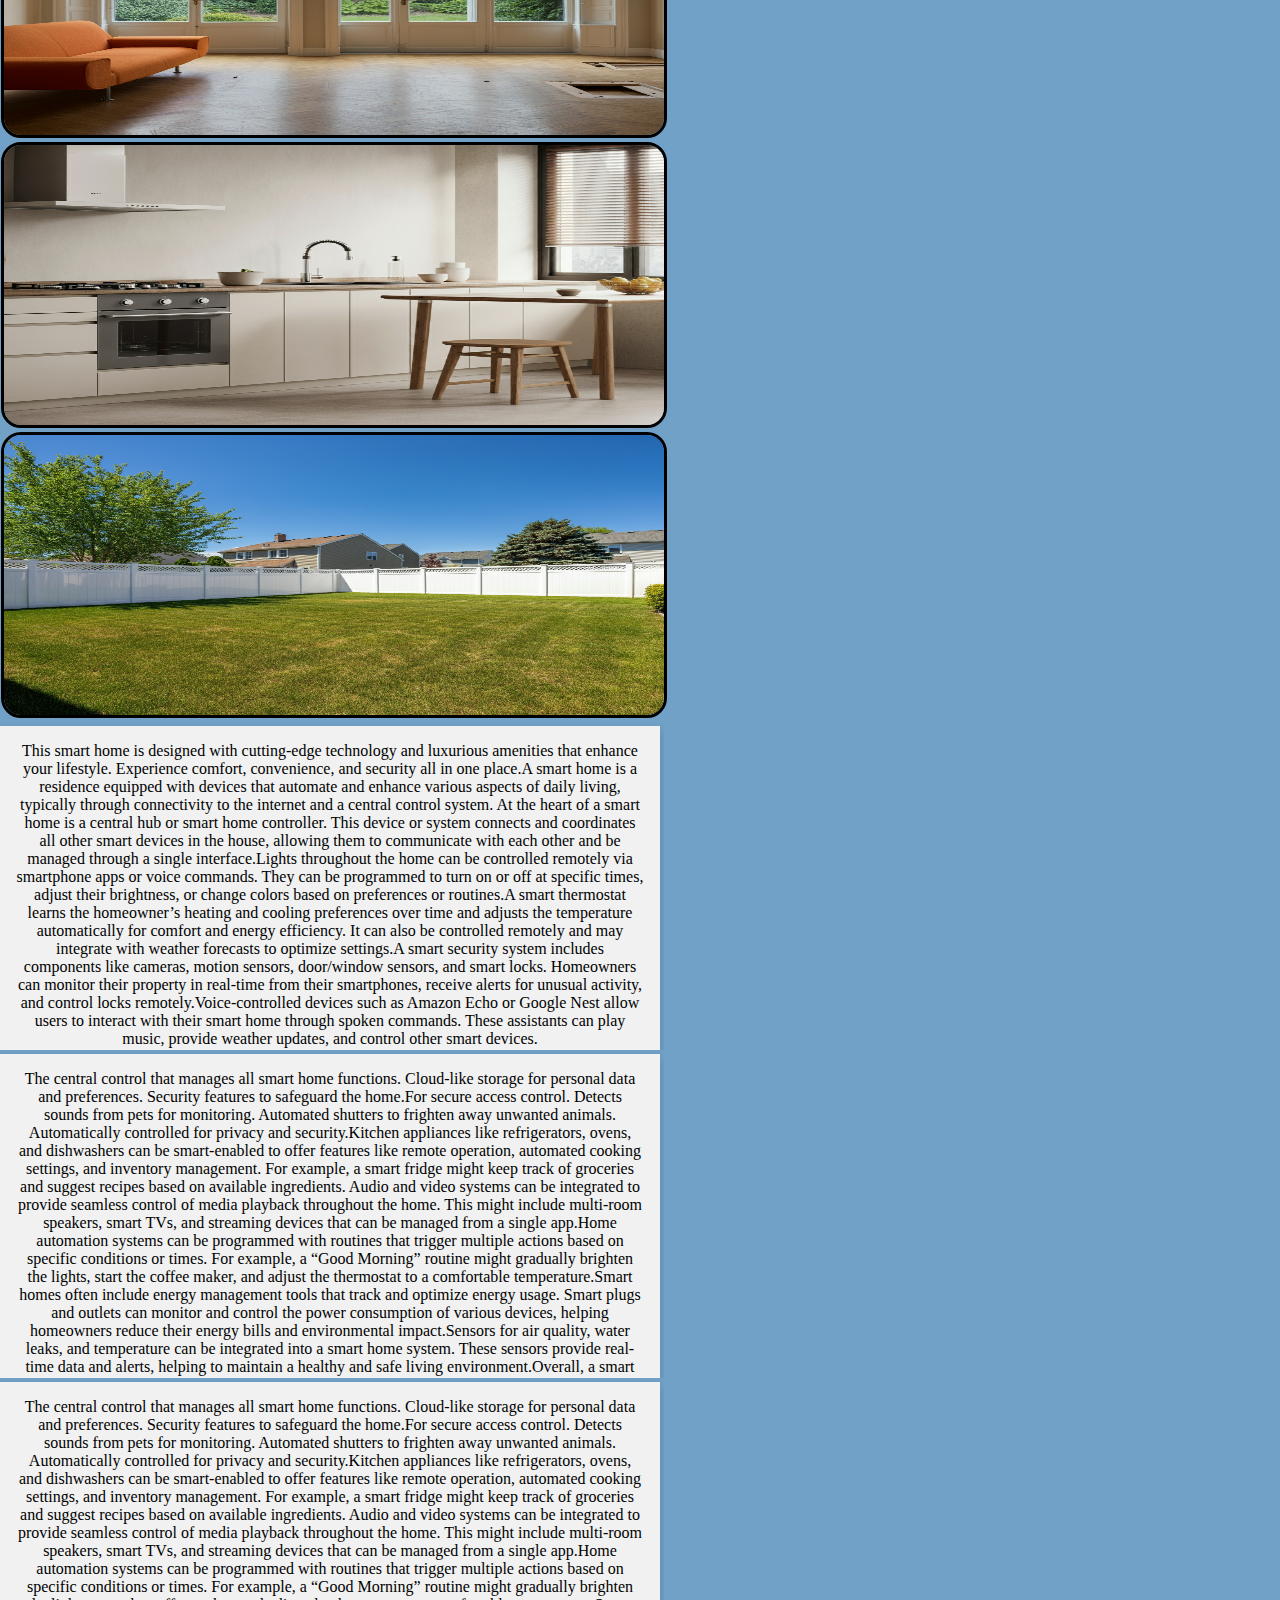
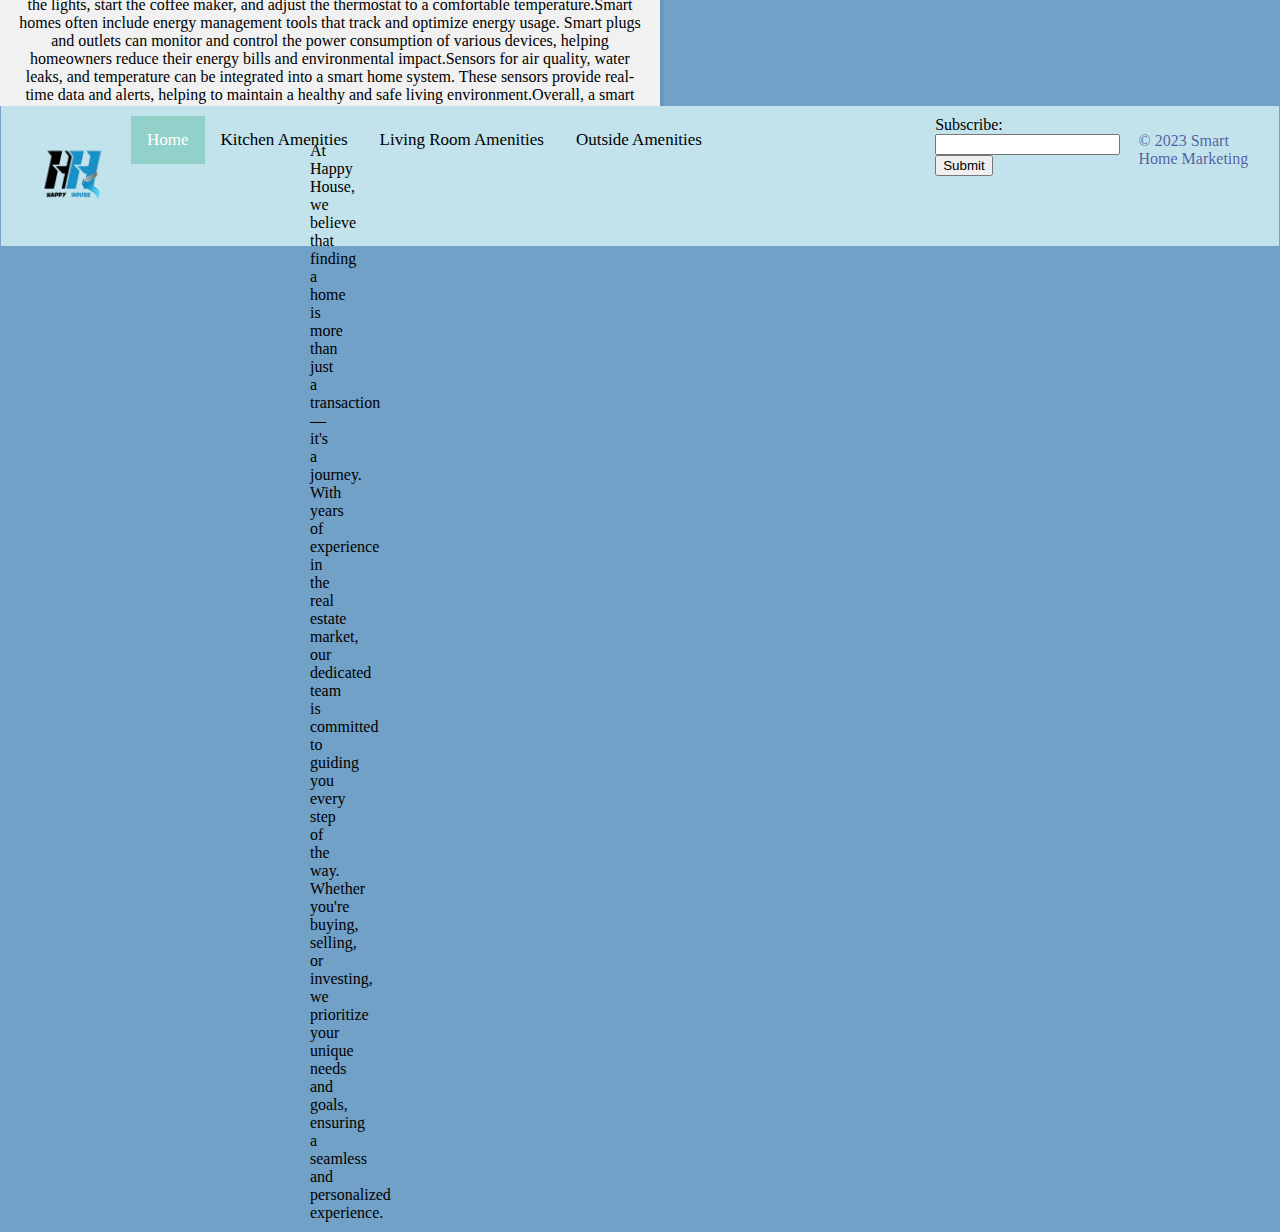
==== commit 0d3c1d7d: "i added picture and i added text i fixed my pages and all i need to is add more text and my sizing a" ====
--- a/index.html
+++ b/index.html
@@ -50,11 +50,10 @@
         <img src="A__1_-removebg-preview.png" alt="Logo" class="logo-foot">
         <p class="footerdef">At Happy House, we believe that finding a home is more than just a transaction—it's a journey. With years of experience in the real estate market, our dedicated team is committed to guiding you every step of the way. Whether you're buying, selling, or investing, we prioritize your unique needs and goals, ensuring a seamless and personalized experience.        </p>
         <div class="navbar">
-            <a href="#home" class="active">Home</a>
-            <a href="#news">Home</a>
-            <a href="#contact">Kitchen Amenities</a>
-            <a href="#contact">Living Room Amenities</a>
-            <a href="#contact">Outside Amenities</a>
+            <a href="index.html" class="active">Home</a>
+            <a href="kitchen.html">Kitchen Amenities</a>
+            <a href="living-room.html">Living Room Amenities</a>
+            <a href="outdoor.html">Outside Amenities</a>
           </div>
         <form class="subscribe">
             <label for="Subscribe">Subscribe:</label>
--- a/smart.css
+++ b/smart.css
@@ -23,10 +23,12 @@
 }
 /*words*/
 .info {
-    color: black;
-    font-family: "Poppins", sans-serif;
-    font-weight: 100;
+  font-family: "Oswald", sans-serif;
+    font-weight: weight;
     font-style: normal;
+    text-align: right;
+    font-stretch: 200%;
+
 }
 /*header*/
 .textBox {
@@ -191,4 +193,57 @@
     border: 3px solid black;
     border-radius: 20px;
     grid-row: 1 / span 1;
+  }
+  .kmiddle{
+    width: 100%;
+    height: 90%;
+    align-content: space-between;
+    
+  }
+  .kmiddle1{
+    width: 100%;
+    height: 100%;
+    align-content: space-between;
+    
+  }
+  .k1pic{
+    float: right;
+    width: 90%;
+    height: 60%;
+  }
+  .ktext1{
+    font-family: "Oswald", sans-serif;
+    font-weight: weight;
+    font-style: normal;
+    text-align: right;
+    font-stretch: 200%;
+  }
+  .lastkpic{
+    width: 100%;
+    height: 80%;
+  }
+  section.row {
+    display: flex;
+    flex-flow: row wrap;
+    justify-content: space-between;
+    margin: 0 auto;
+  }
+
+  section.col.half {
+    width: 48%;
+  }
+  .lpics{
+    width: 100%;
+    height: 30%;
+  }
+  .lpics1{
+    width: 100%;
+    height: 70%;
+  }
+  .ltext2{
+    font-family: "Oswald", sans-serif;
+    font-weight: weight;
+    font-style: normal;
+    text-align: right;
+    font-stretch: 200%;
   }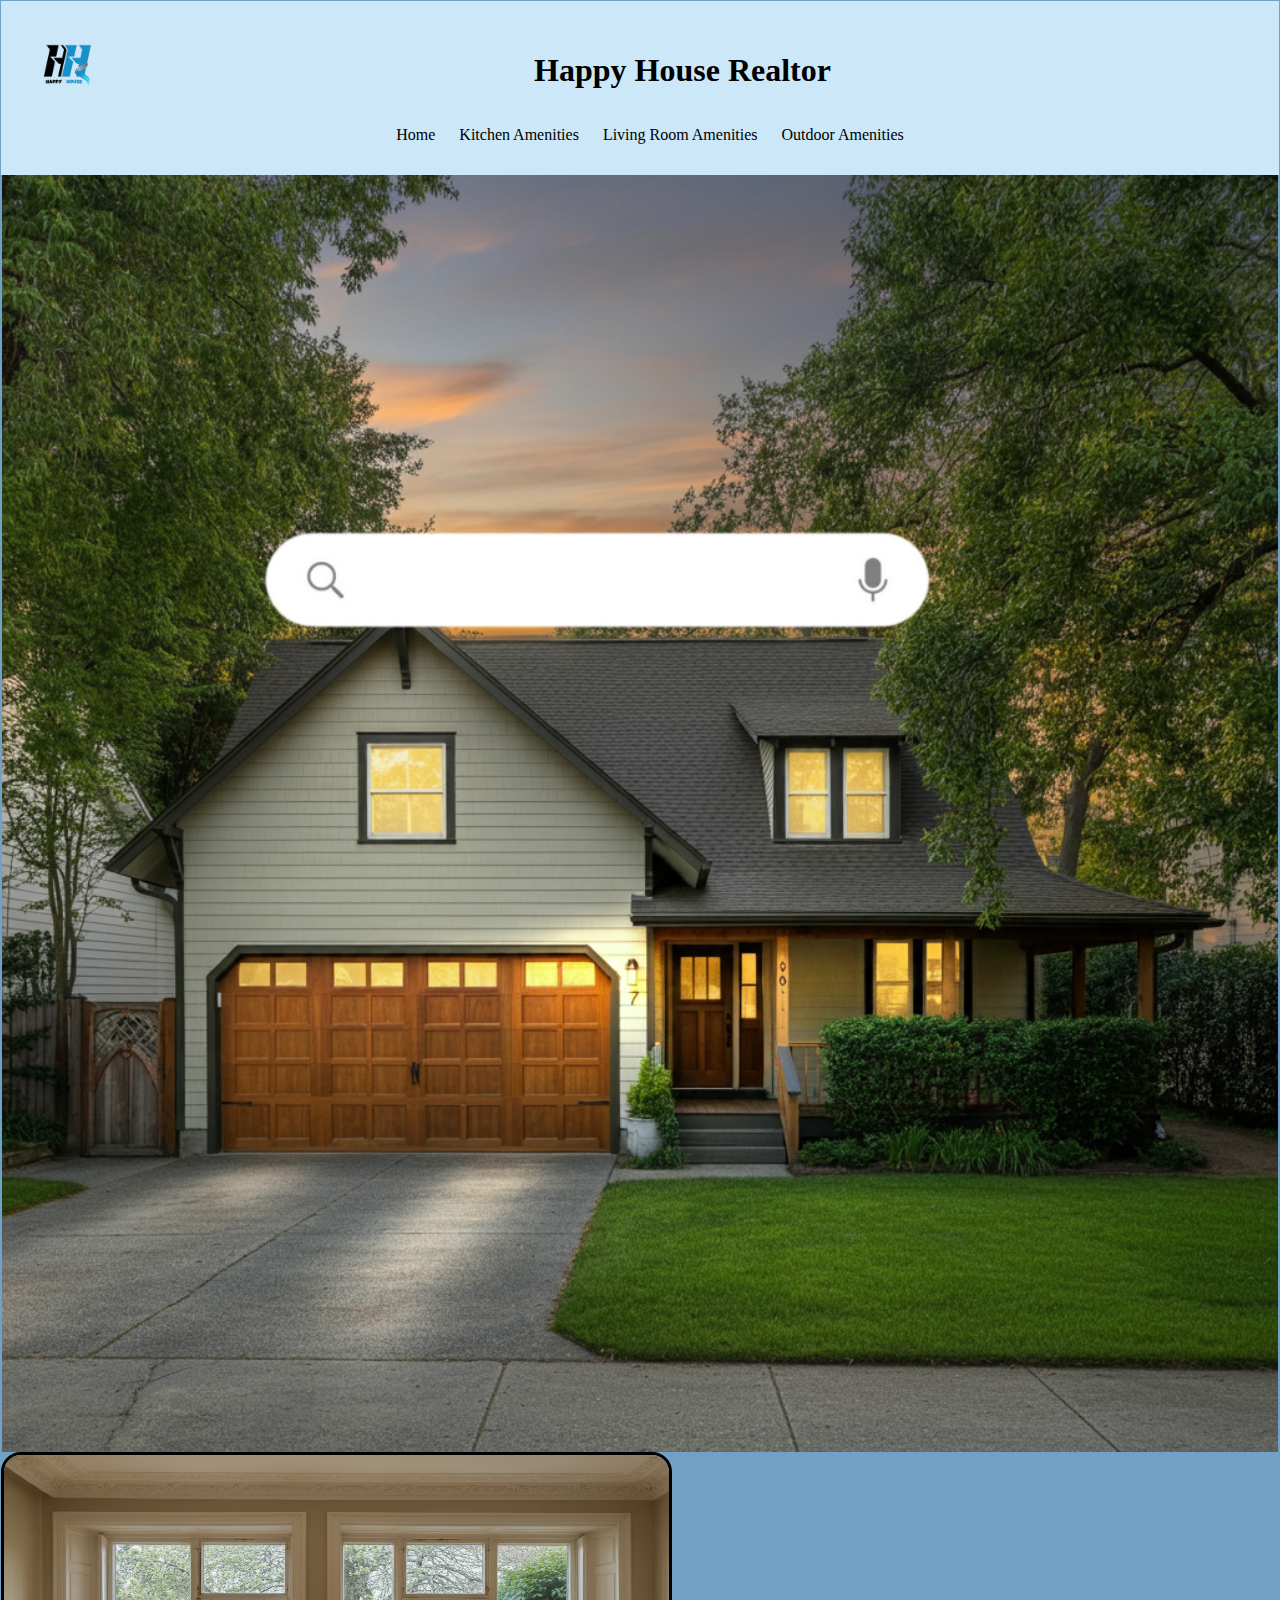
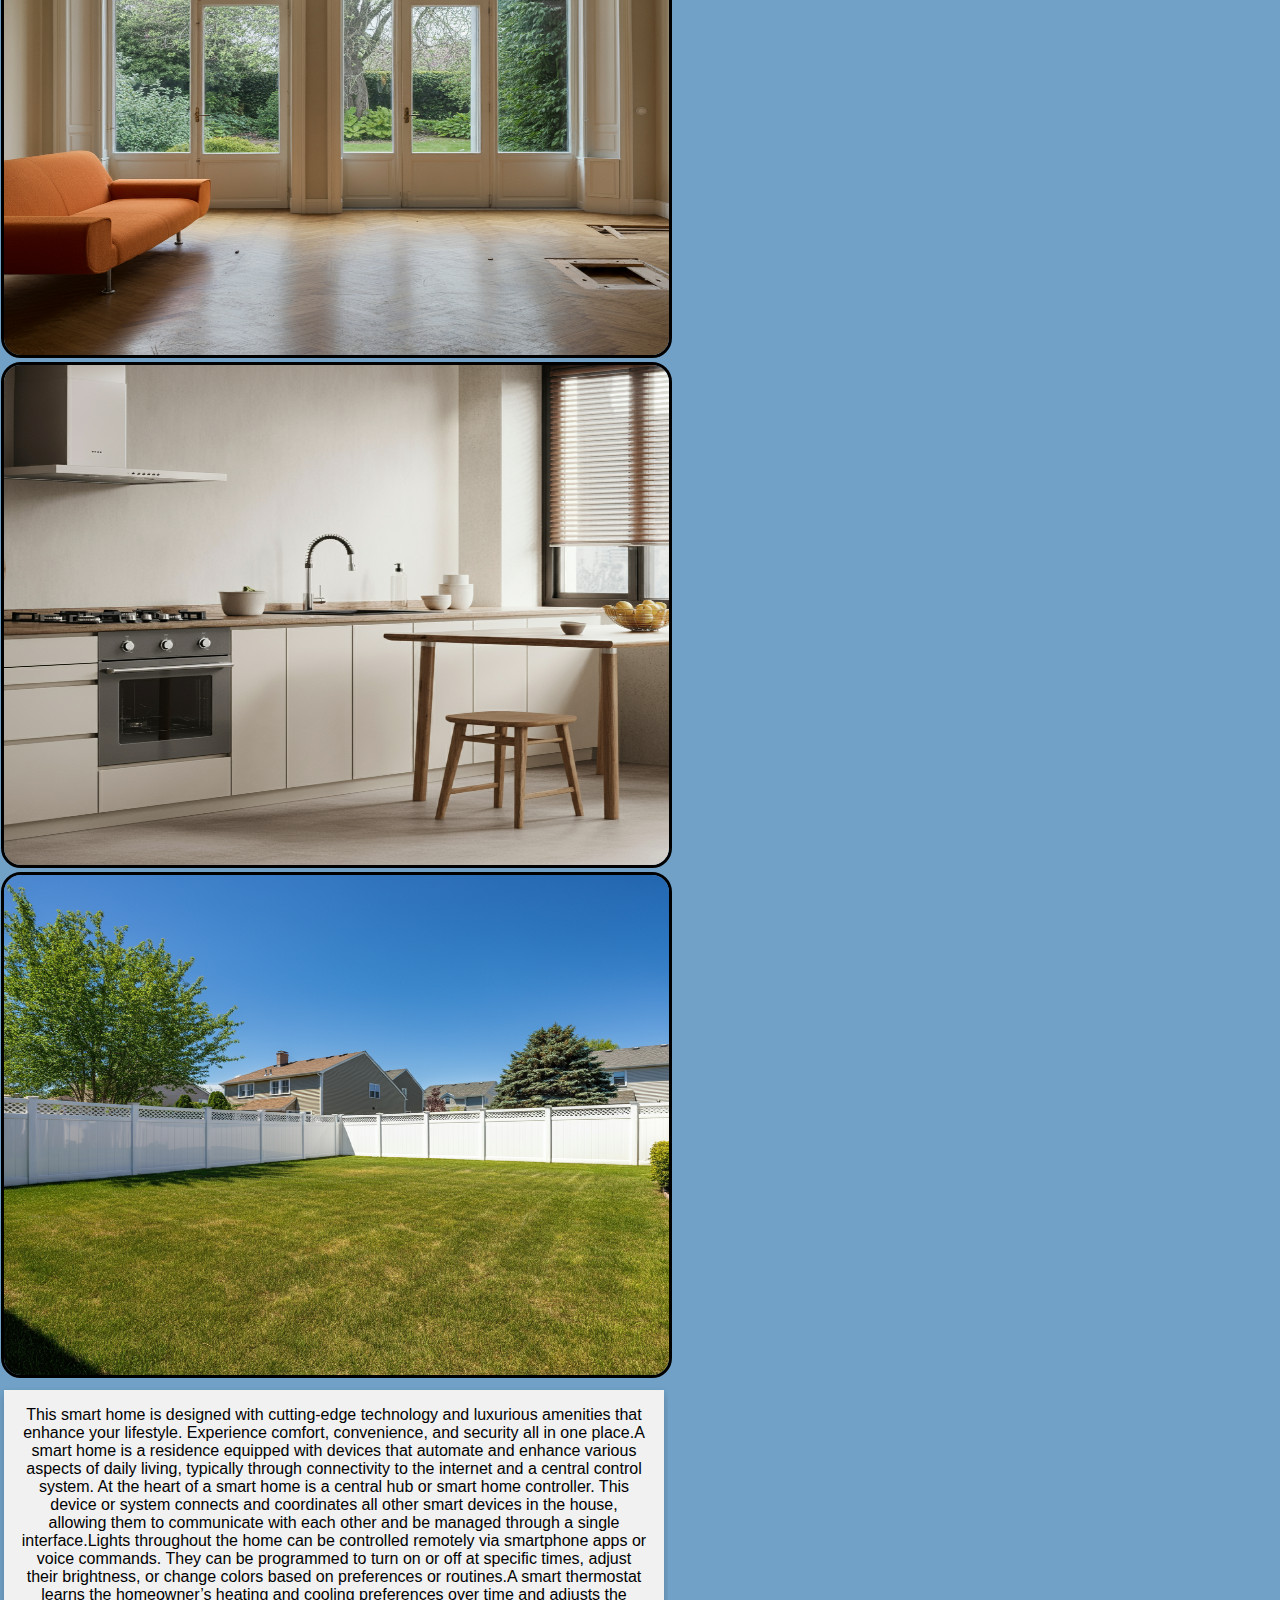
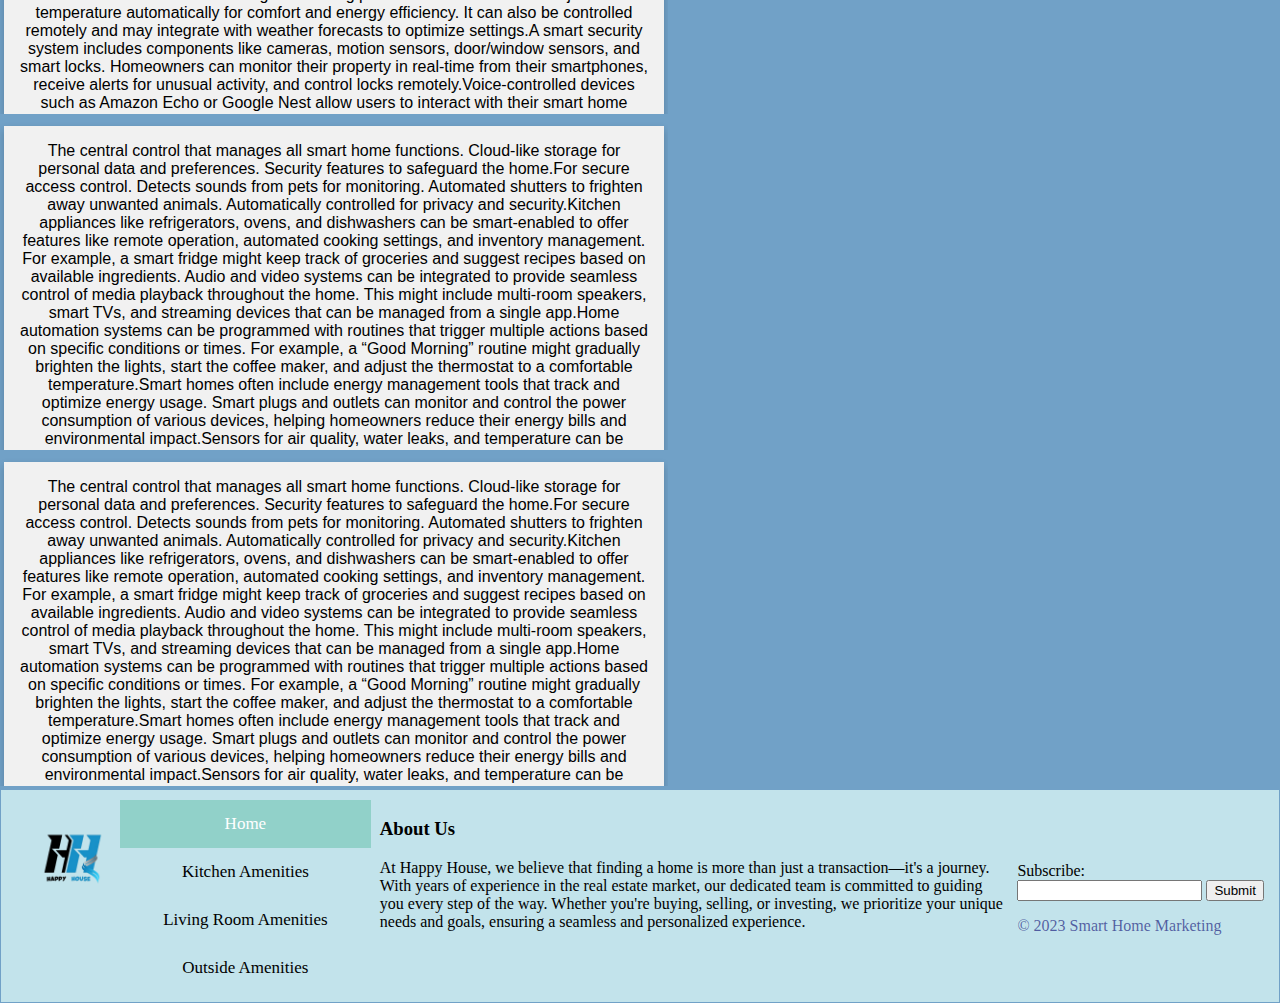
==== commit f159f143: "i fixed my footer and added all my text and all i need to change my colors and have a search bar on " ====
--- a/index.html
+++ b/index.html
@@ -1,67 +1,123 @@
 <!DOCTYPE html>
 <html lang="en">
+
 <head>
-    <meta charset="UTF-8">
-    <meta name="viewport" content="width=device-width, initial-scale=1.0">
-    <title> Smart Home Marketing</title>
-    <link rel="stylesheet" href="smart.css">
+  <meta charset="UTF-8">
+  <meta name="viewport" content="width=device-width, initial-scale=1.0">
+  <title> Smart Home Marketing</title>
+  <link rel="stylesheet" href="smart.css">
 </head>
+
 <body class="bodytype">
-    <header class="textBox">
-        <img src="A__1_-removebg-preview.png" alt="Logo" class="logo">
-        <h1 style="color: black;" class="textBox">Happy House Realtor </h1>
-        <nav>
-            <ul  class="navigation">
-                <li><a style="color:black;"href="index.html">Home</a></li>
-                <li><a style="color:black;" href="kitchen.html" title="Go to W3Schools HTML section">Kitchen Amenities</a></li>
-                <li><a style="color:black;" href="living-room.html">Living Room Amenities</a></li>
-                <li><a style="color:black;" href="outdoor.html">Outdoor Amenities</a></li>
-            </ul>
-        </nav>
-    </header>
-    <main>
-        <section>
-            <img src="image_fx_ (7).jpg" width="950" height="300" alt="Smart Home Image" class="image7">
-            <img src="image_fx_ (8).jpg" width="300" height="300" alt="Smart Home Image" class="card-images-index">
-            <img src="image_fx_ (9).jpg" width="300" height="300" alt="Smart Home Image" class="card-images-index">
-            <img src="image_fx_ (10).jpg" width="300" height="300" alt="Smart Home Image" class="card-images-index">
-            <div class="row">
-                <div class="column">
-                  <div class="card">This smart home is designed with cutting-edge technology and luxurious amenities that enhance your lifestyle. Experience comfort, convenience, and security all in one place.A smart home is a residence equipped with devices that automate and enhance various aspects of daily living, typically through connectivity to the internet and a central control system. 
-                    At the heart of a smart home is a central hub or smart home controller. This device or system connects and coordinates all other smart devices in the house, allowing them to communicate with each other and be managed through a single interface.Lights throughout the home can be controlled remotely via smartphone apps or voice commands. They can be programmed to turn on or off at specific times, adjust their brightness, or change colors based on preferences or routines.A smart thermostat learns the homeowner’s heating and cooling preferences over time and adjusts the temperature automatically for comfort and energy efficiency. It can also be controlled remotely and may integrate with weather forecasts to optimize settings.A smart security system includes components like cameras, motion sensors, door/window sensors, and smart locks. Homeowners can monitor their property in real-time from their smartphones, receive alerts for unusual activity, and control locks remotely.Voice-controlled devices such as Amazon Echo or Google Nest allow users to interact with their smart home through spoken commands. These assistants can play music, provide weather updates, and control other smart devices.
-                    </div>
-                </div>
-                <div class="column">
-                  <div class="card">The central control that manages all smart home functions.
-                    Cloud-like storage for personal data and preferences. Security features to safeguard the home.For secure access control. Detects sounds from pets for monitoring.
+  <header class="textBox">
+    <img src="A__1_-removebg-preview.png" alt="Logo" class="logo">
+    <h1 style="color: black;" class="textBox">Happy House Realtor </h1>
+    <nav>
+      <ul class="navigation">
+        <li><a style="color:black;" href="index.html">Home</a></li>
+        <li><a style="color:black;" href="kitchen.html" title="Go to W3Schools HTML section">Kitchen Amenities</a></li>
+        <li><a style="color:black;" href="living-room.html">Living Room Amenities</a></li>
+        <li><a style="color:black;" href="outdoor.html">Outdoor Amenities</a></li>
+      </ul>
+    </nav>
+  </header>
+  <main>
+    <section>
+      <img src="image_fx_(53).png" width="950" height="300" alt="Smart Home Image" class="image7">
+      <img src="image_fx_ (8).jpg" width="300" height="300" alt="Smart Home Image" class="card-images-index">
+      <img src="image_fx_ (9).jpg" width="300" height="300" alt="Smart Home Image" class="card-images-index">
+      <img src="image_fx_ (10).jpg" width="300" height="300" alt="Smart Home Image" class="card-images-index">
+      <div class="row">
+        <div class="column">
+          <div class="card">This smart home is designed with cutting-edge technology and luxurious amenities that
+            enhance your lifestyle. Experience comfort, convenience, and security all in one place.A smart home is a
+            residence equipped with devices that automate and enhance various aspects of daily living, typically through
+            connectivity to the internet and a central control system.
+            At the heart of a smart home is a central hub or smart home controller. This device or system connects and
+            coordinates all other smart devices in the house, allowing them to communicate with each other and be
+            managed through a single interface.Lights throughout the home can be controlled remotely via smartphone apps
+            or voice commands. They can be programmed to turn on or off at specific times, adjust their brightness, or
+            change colors based on preferences or routines.A smart thermostat learns the homeowner’s heating and cooling
+            preferences over time and adjusts the temperature automatically for comfort and energy efficiency. It can
+            also be controlled remotely and may integrate with weather forecasts to optimize settings.A smart security
+            system includes components like cameras, motion sensors, door/window sensors, and smart locks. Homeowners
+            can monitor their property in real-time from their smartphones, receive alerts for unusual activity, and
+            control locks remotely.Voice-controlled devices such as Amazon Echo or Google Nest allow users to interact
+            with their smart home through spoken commands. These assistants can play music, provide weather updates, and
+            control other smart devices.
+          </div>
+        </div>
+        <div class="column">
+          <div class="card">The central control that manages all smart home functions.
+            Cloud-like storage for personal data and preferences. Security features to safeguard the home.For secure
+            access control. Detects sounds from pets for monitoring.
             Automated shutters to frighten away unwanted animals.
-                    Automatically controlled for privacy and security.Kitchen appliances like refrigerators, ovens, and dishwashers can be smart-enabled to offer features like remote operation, automated cooking settings, and inventory management. For example, a smart fridge might keep track of groceries and suggest recipes based on available ingredients. Audio and video systems can be integrated to provide seamless control of media playback throughout the home. This might include multi-room speakers, smart TVs, and streaming devices that can be managed from a single app.Home automation systems can be programmed with routines that trigger multiple actions based on specific conditions or times. For example, a “Good Morning” routine might gradually brighten the lights, start the coffee maker, and adjust the thermostat to a comfortable temperature.Smart homes often include energy management tools that track and optimize energy usage. Smart plugs and outlets can monitor and control the power consumption of various devices, helping homeowners reduce their energy bills and environmental impact.Sensors for air quality, water leaks, and temperature can be integrated into a smart home system. These sensors provide real-time data and alerts, helping to maintain a healthy and safe living environment.Overall, a smart home combines technology with convenience, security, and efficiency, offering homeowners a more connected and streamlined living experience.</div>
-                </div>
-                <div class="column">
-                  <div class="card">The central control that manages all smart home functions.
-                    Cloud-like storage for personal data and preferences. Security features to safeguard the home.For secure access control. Detects sounds from pets for monitoring.
+            Automatically controlled for privacy and security.Kitchen appliances like refrigerators, ovens, and
+            dishwashers can be smart-enabled to offer features like remote operation, automated cooking settings, and
+            inventory management. For example, a smart fridge might keep track of groceries and suggest recipes based on
+            available ingredients. Audio and video systems can be integrated to provide seamless control of media
+            playback throughout the home. This might include multi-room speakers, smart TVs, and streaming devices that
+            can be managed from a single app.Home automation systems can be programmed with routines that trigger
+            multiple actions based on specific conditions or times. For example, a “Good Morning” routine might
+            gradually brighten the lights, start the coffee maker, and adjust the thermostat to a comfortable
+            temperature.Smart homes often include energy management tools that track and optimize energy usage. Smart
+            plugs and outlets can monitor and control the power consumption of various devices, helping homeowners
+            reduce their energy bills and environmental impact.Sensors for air quality, water leaks, and temperature can
+            be integrated into a smart home system. These sensors provide real-time data and alerts, helping to maintain
+            a healthy and safe living environment.Overall, a smart home combines technology with convenience, security,
+            and efficiency, offering homeowners a more connected and streamlined living experience.</div>
+        </div>
+        <div class="column">
+          <div class="card">The central control that manages all smart home functions.
+            Cloud-like storage for personal data and preferences. Security features to safeguard the home.For secure
+            access control. Detects sounds from pets for monitoring.
             Automated shutters to frighten away unwanted animals.
-                    Automatically controlled for privacy and security.Kitchen appliances like refrigerators, ovens, and dishwashers can be smart-enabled to offer features like remote operation, automated cooking settings, and inventory management. For example, a smart fridge might keep track of groceries and suggest recipes based on available ingredients. Audio and video systems can be integrated to provide seamless control of media playback throughout the home. This might include multi-room speakers, smart TVs, and streaming devices that can be managed from a single app.Home automation systems can be programmed with routines that trigger multiple actions based on specific conditions or times. For example, a “Good Morning” routine might gradually brighten the lights, start the coffee maker, and adjust the thermostat to a comfortable temperature.Smart homes often include energy management tools that track and optimize energy usage. Smart plugs and outlets can monitor and control the power consumption of various devices, helping homeowners reduce their energy bills and environmental impact.Sensors for air quality, water leaks, and temperature can be integrated into a smart home system. These sensors provide real-time data and alerts, helping to maintain a healthy and safe living environment.Overall, a smart home combines technology with convenience, security, and efficiency, offering homeowners a more connected and streamlined living experience.</div>
-                </div>
-              </div>
-       
-    </main>
-    <footer class="footer">
-        <img src="A__1_-removebg-preview.png" alt="Logo" class="logo-foot">
-        <p class="footerdef">At Happy House, we believe that finding a home is more than just a transaction—it's a journey. With years of experience in the real estate market, our dedicated team is committed to guiding you every step of the way. Whether you're buying, selling, or investing, we prioritize your unique needs and goals, ensuring a seamless and personalized experience.        </p>
-        <div class="navbar">
-            <a href="index.html" class="active">Home</a>
-            <a href="kitchen.html">Kitchen Amenities</a>
-            <a href="living-room.html">Living Room Amenities</a>
-            <a href="outdoor.html">Outside Amenities</a>
-          </div>
-        <form class="subscribe">
-            <label for="Subscribe">Subscribe:</label>
-            <input type="text" id="Subscribe" name="Subscribe">
-            <button type="submit">Submit</button>
-          </form>
-          <p style="color:rgba(12, 12, 118, 0.633);">&copy; 2023 Smart Home Marketing</p>
+            Automatically controlled for privacy and security.Kitchen appliances like refrigerators, ovens, and
+            dishwashers can be smart-enabled to offer features like remote operation, automated cooking settings, and
+            inventory management. For example, a smart fridge might keep track of groceries and suggest recipes based on
+            available ingredients. Audio and video systems can be integrated to provide seamless control of media
+            playback throughout the home. This might include multi-room speakers, smart TVs, and streaming devices that
+            can be managed from a single app.Home automation systems can be programmed with routines that trigger
+            multiple actions based on specific conditions or times. For example, a “Good Morning” routine might
+            gradually brighten the lights, start the coffee maker, and adjust the thermostat to a comfortable
+            temperature.Smart homes often include energy management tools that track and optimize energy usage. Smart
+            plugs and outlets can monitor and control the power consumption of various devices, helping homeowners
+            reduce their energy bills and environmental impact.Sensors for air quality, water leaks, and temperature can
+            be integrated into a smart home system. These sensors provide real-time data and alerts, helping to maintain
+            a healthy and safe living environment.Overall, a smart home combines technology with convenience, security,
+            and efficiency, offering homeowners a more connected and streamlined living experience.</div>
+        </div>
+      </div>
 
-    </footer>
+  </main>
+  <footer class="footer">
+    <div class="logo">
+      <img src="A__1_-removebg-preview.png" alt="Logo" class="logo-foot">
+    </div>
+    <nav class="navbar footer-nav">
+      <a href="index.html" class="active">Home</a>
+      <a href="kitchen.html">Kitchen Amenities</a>
+      <a href="living-room.html">Living Room Amenities</a>
+      <a href="outdoor.html">Outside Amenities</a>
+    </nav>
+    <div class="footer-copy">
+      <h3>About Us</h6>
+      <p>At Happy House, we believe that finding a home is more than just a transaction—it's a journey. With years of
+        experience in the real estate market, our dedicated team is committed to guiding you every step of the way.
+        Whether you're buying, selling, or investing, we prioritize your unique needs and goals, ensuring a seamless and
+        personalized experience.</p>
+    </div>
+    <div class="sub-credit">
+      <form class="subscribe">
+        <label for="Subscribe">Subscribe:</label>
+        <input type="text" id="Subscribe" name="Subscribe">
+        <button type="submit">Submit</button>
+      </form>
+      <p style="color:rgba(12, 12, 118, 0.633);">&copy; 2023 Smart Home Marketing</p>
+
+    </div>
+
+  </footer>
 </body>
-</html>
+
+</html>--- a/smart.css
+++ b/smart.css
@@ -18,17 +18,18 @@
     display: inline-block;
     color: black;
     text-decoration: none;
-    align-content: row;
+    /* align-content: row; */
     text-align: center;
 }
 /*words*/
 .info {
   font-family: "Oswald", sans-serif;
-    font-weight: weight;
-    font-style: normal;
-    text-align: right;
-    font-stretch: 200%;
-
+    /* font-weight: weight; */
+    font-style: normal;
+    text-align: center;
+    font-stretch: 200%; 
+    font-size: large;
+    margin-bottom: 30px;
 }
 /*header*/
 .textBox {
@@ -77,15 +78,17 @@
   background-color: #C2E3EB;
   bottom: 0;
   display: flex;
-  flex-direction: row;
+  flex-flow: row;
+  justify-content: space-between;
 
 }
 .footerdef{
-    text-align: center;
-    position: absolute;
-    left:300px;
-    width: 7px;
+    /* display: flex; */
+    text-align: right;
+    /* position: absolute; */
+    /* left:0px; */
     padding: 10px;
+    /* margin-inline: 20%; */
   }
 
   .navbar {
@@ -96,8 +99,8 @@
   }
   
   .navbar a {
-    float: left;
-    display: block;
+    /* float: left; */
+    display: inline-block;
     color: black;
     text-align: center;
     padding: 14px 16px;
@@ -115,9 +118,7 @@
     color: white;
   }
 
-.subscribe{
-  align-content: right;
-}
+
 
 .content {
     margin-bottom: 100px;
@@ -127,7 +128,7 @@
     margin-left: auto;
     margin-right: auto;
     align-self: stretch;
-    height: 70%;
+    height: 40%;
     width: 99.9%;
     align-content: center;
 }
@@ -151,7 +152,7 @@
     float: left;
     width: 25%;
     padding: 0 10px;
-    margin: 4px, 4px;
+    margin: 4px 4px;
             padding: 4px;
             width: 660px;
             height: 320px;
@@ -176,6 +177,9 @@
     padding: 16px;
     text-align: center;
     background-color: #f1f1f1;
+    font-family: "Oswald", sans-serif;
+    /* font-weight: weight; */
+    font-style: normal;
   }
   
   /* Responsive columns - one column layout (vertical) on small screens */
@@ -188,8 +192,8 @@
   }
 
   .card-images-index{
-    height: 280px;
-    width: 660px;
+    height: 500px;
+    width: 665px;
     border: 3px solid black;
     border-radius: 20px;
     grid-row: 1 / span 1;
@@ -202,25 +206,27 @@
   }
   .kmiddle1{
     width: 100%;
-    height: 100%;
+    height: 90%;
     align-content: space-between;
     
   }
   .k1pic{
     float: right;
-    width: 90%;
-    height: 60%;
+    width: 100%;
+    height: 90%;
   }
   .ktext1{
     font-family: "Oswald", sans-serif;
-    font-weight: weight;
-    font-style: normal;
-    text-align: right;
+    /* font-weight: weight; */
+    font-style: normal;
+    text-align: center;
     font-stretch: 200%;
+    margin-bottom: 40px;
+    font-size: large;
   }
   .lastkpic{
     width: 100%;
-    height: 80%;
+    height: 90%;
   }
   section.row {
     display: flex;
@@ -234,16 +240,37 @@
   }
   .lpics{
     width: 100%;
-    height: 30%;
+    height: 100%;
   }
   .lpics1{
     width: 100%;
-    height: 70%;
+    height: 90%;
   }
   .ltext2{
     font-family: "Oswald", sans-serif;
-    font-weight: weight;
-    font-style: normal;
-    text-align: right;
+    /* font-weight: weight; */
+    font-style: normal;
+    text-align: center;
     font-stretch: 200%;
-  }+    font-size: large;
+    margin-bottom: 30px;
+  }
+
+ol li {
+    margin-bottom: 30px;
+}
+
+.footer-copy {
+  width: 50%;
+}
+
+.footer-nav {
+  width: 20%;
+  display: flex;
+  flex-direction: column;
+}
+
+.sub-credit {
+  width: 20%;
+  margin-top: 5%;
+}